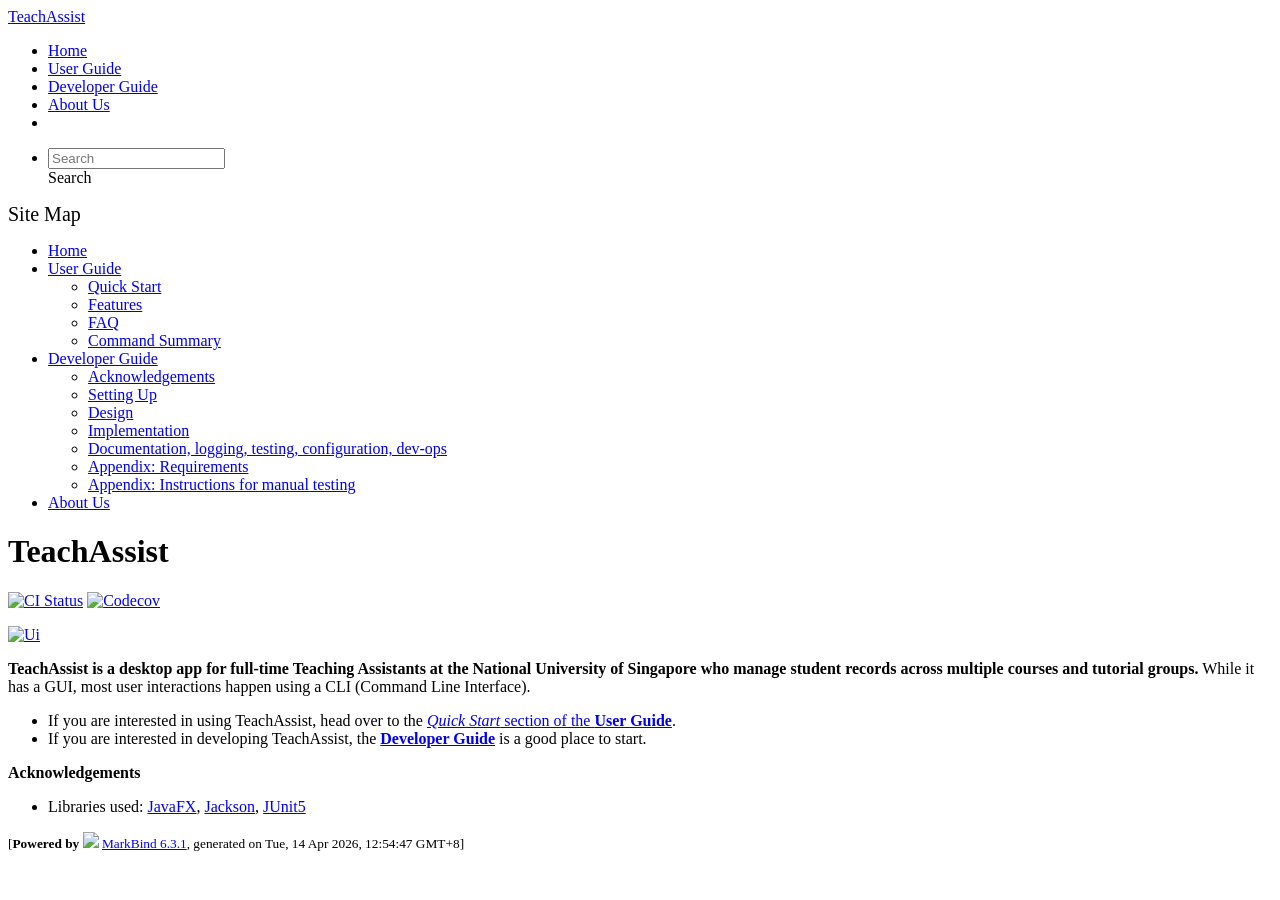
==== index.html @ 1b22625b "deploy: 0a55dcf770dcaba1b5fb2bb10c2a78fdb44595c3" ====
<!DOCTYPE html>
<html>
<head>
    <meta charset="utf-8">
    <meta http-equiv="X-UA-Compatible" content="IE=edge">
    <meta name="generator" content="MarkBind 6.3.1">
    <meta name="viewport" content="width=device-width, initial-scale=1"><title>TeachAssist</title> <link rel="stylesheet" href="/tp/markbind/css/bootstrap.min.css"> <link rel="stylesheet" href="/tp/markbind/fontawesome/css/all.min.css"> <link rel="stylesheet" href="/tp/markbind/glyphicons/css/bootstrap-glyphicons.min.css"><link rel="stylesheet" href="/tp/markbind/css/codeblock-light.min.css"><link rel="stylesheet" href="/tp/markbind/css/markbind.min.css"><link rel="stylesheet" href="/tp/plugins/markbind-plugin-anchors/markbind-plugin-anchors.css"><link rel="stylesheet" href="/tp/plugins/markbind-plugin-tree/markbind-plugin-tree.css">
    
  <link rel="stylesheet" href="/tp/stylesheets/main.css">
<link rel="icon" href="/tp/images/SeEduLogo.png"></head>
<script>
  const baseUrl = '/tp'
</script>
<body  data-code-theme="light">
<div id="app"><!--[--><header sticky><div data-v-26aac3dc><nav class="navbar navbar-expand-md d-print-none navbar-dark bg-dark" data-v-26aac3dc><div class="container-fluid" data-v-26aac3dc><div class="navbar-left" data-v-26aac3dc><!--[--><a href="/tp/index.html" title="Home" class="navbar-brand">TeachAssist</a><!--]--></div><div class="navbar-default" data-v-26aac3dc><ul class="navbar-nav me-auto mt-2 mt-lg-0" data-v-26aac3dc><!--[--> <li><a href="/tp/index.html" class="nav-link">Home</a></li> <li><a href="/tp/UserGuide.html" class="nav-link">User Guide</a></li> <li><a href="/tp/DeveloperGuide.html" class="nav-link">Developer Guide</a></li> <li><a href="/tp/AboutUs.html" class="nav-link">About Us</a></li> <li><a href="https://github.com/AY2526S2-CS2103T-F10-3/tp" target="_blank" class="nav-link"><span><span aria-hidden="true" class="fab fa-github"></span></span></a></li> <!--]--></ul></div><ul class="navbar-nav navbar-right" data-v-26aac3dc><!--[--><li><form class="navbar-form"><div style="position:relative;" class="dropdown" data-v-00e26d0a><!--[--><input value="" data-bs-toggle="dropdown" type="text" class="form-control" placeholder="Search" autocomplete="off" data-v-00e26d0a><div class="form-control placeholder-div-hidden" data-v-00e26d0a>Search</div><!--]--><ul class="dropdown-menu search-dropdown-menu dropdown-menu-hidden dropdown-menu-end" data-v-00e26d0a><!--[--><!--]--></ul></div></form></li><!--]--></ul></div></nav><div style="display:none;" class="lower-navbar-container" data-v-26aac3dc><!--[--><!----><!----><!--]--></div></div></header> <div id="flex-body"><nav id="site-nav" data-v-6b1b63d2><!--[--><div class="site-nav-top"><div class="fw-bold mb-2" style="font-size:1.25rem;">Site Map</div></div> <div class="nav-component slim-scroll"><div class="site-nav-root"><!--[--><ul class="site-nav-list site-nav-list-root" data-v-6b1b63d2><!--[--><li><div class="site-nav-default-list-item site-nav-list-item-0" onclick="handleSiteNavClick(this)"><a href="/tp/index.html">Home</a></div></li> <li><div class="site-nav-default-list-item site-nav-list-item-0" onclick="handleSiteNavClick(this)"><a href="/tp/UserGuide.html">User Guide</a> <div class="site-nav-dropdown-btn-container"><i class="site-nav-dropdown-btn-icon site-nav-rotate-icon" onclick="handleSiteNavClick(this.parentNode.parentNode, false); event.stopPropagation();"><span class="glyphicon glyphicon-menu-down" aria-hidden="true"></span></i></div></div><ul class="site-nav-dropdown-container site-nav-dropdown-container-open site-nav-list"><li><div class="site-nav-default-list-item site-nav-list-item-1" onclick="handleSiteNavClick(this)"><a href="/tp/UserGuide.html#quick-start">Quick Start</a></div></li> <li><div class="site-nav-default-list-item site-nav-list-item-1" onclick="handleSiteNavClick(this)"><a href="/tp/UserGuide.html#features">Features</a></div></li> <li><div class="site-nav-default-list-item site-nav-list-item-1" onclick="handleSiteNavClick(this)"><a href="/tp/UserGuide.html#faq">FAQ</a></div></li> <li><div class="site-nav-default-list-item site-nav-list-item-1" onclick="handleSiteNavClick(this)"><a href="/tp/UserGuide.html#faq">Command Summary</a></div></li></ul></li> <li><div class="site-nav-default-list-item site-nav-list-item-0" onclick="handleSiteNavClick(this)"><a href="/tp/DeveloperGuide.html">Developer Guide</a> <div class="site-nav-dropdown-btn-container"><i class="site-nav-dropdown-btn-icon site-nav-rotate-icon" onclick="handleSiteNavClick(this.parentNode.parentNode, false); event.stopPropagation();"><span class="glyphicon glyphicon-menu-down" aria-hidden="true"></span></i></div></div><ul class="site-nav-dropdown-container site-nav-dropdown-container-open site-nav-list"><li><div class="site-nav-default-list-item site-nav-list-item-1" onclick="handleSiteNavClick(this)"><a href="/tp/DeveloperGuide.html#acknowledgements">Acknowledgements</a></div></li> <li><div class="site-nav-default-list-item site-nav-list-item-1" onclick="handleSiteNavClick(this)"><a href="/tp/DeveloperGuide.html#setting-up-getting-started">Setting Up</a></div></li> <li><div class="site-nav-default-list-item site-nav-list-item-1" onclick="handleSiteNavClick(this)"><a href="/tp/DeveloperGuide.html#design">Design</a></div></li> <li><div class="site-nav-default-list-item site-nav-list-item-1" onclick="handleSiteNavClick(this)"><a href="/tp/DeveloperGuide.html#implementation">Implementation</a></div></li> <li><div class="site-nav-default-list-item site-nav-list-item-1" onclick="handleSiteNavClick(this)"><a href="/tp/DeveloperGuide.html#documentation-logging-testing-configuration-dev-ops">Documentation, logging, testing, configuration, dev-ops</a></div></li> <li><div class="site-nav-default-list-item site-nav-list-item-1" onclick="handleSiteNavClick(this)"><a href="/tp/DeveloperGuide.html#appendix-requirements">Appendix: Requirements</a></div></li> <li><div class="site-nav-default-list-item site-nav-list-item-1" onclick="handleSiteNavClick(this)"><a href="/tp/DeveloperGuide.html#appendix-instructions-for-manual-testing">Appendix: Instructions for manual testing</a></div></li></ul></li> <li><div class="site-nav-default-list-item site-nav-list-item-0" onclick="handleSiteNavClick(this)"><a href="/tp/AboutUs.html">About Us</a></div></li><!--]--><!--v-if--></ul><!--]--></div></div><!--]--><!--v-if--></nav> <div id="content-wrapper"><h1 id="teachassist">TeachAssist<a class="fa fa-anchor" href="#teachassist" onclick="event.stopPropagation()"></a></h1> <p><a href="https://github.com/AY2526S2-CS2103T-F10-3/tp/actions"><img src="https://github.com/AY2526S2-CS2103T-F10-3/tp/actions/workflows/gradle.yml/badge.svg" alt="CI Status" class="img-fluid"></a> <a href="https://codecov.io/gh/AY2526S2-CS2103T-F10-3/tp"><img src="https://codecov.io/gh/AY2526S2-CS2103T-F10-3/tp/graph/badge.svg?token=FXRR3PUODM" alt="Codecov" class="img-fluid"></a></p> <p><a href="/tp/images/Ui.png" target="_self"><img src="/tp/images/Ui.png" alt="Ui" class="img-fluid"></a></p> <p><strong>TeachAssist is a desktop app for full-time Teaching Assistants at the National University of Singapore who manage student records across multiple courses and tutorial groups.</strong> While it has a GUI, most user interactions happen using a CLI (Command Line Interface).</p> <ul><li>If you are interested in using TeachAssist, head over to the <a href="/tp/UserGuide.html#quick-start"><em>Quick Start</em> section of the <strong>User Guide</strong></a>.</li> <li>If you are interested in developing TeachAssist, the <a href="/tp/DeveloperGuide.html"><strong>Developer Guide</strong></a> is a good place to start.</li></ul> <p><strong>Acknowledgements</strong></p> <ul><li>Libraries used: <a href="https://openjfx.io/">JavaFX</a>, <a href="https://github.com/FasterXML/jackson">Jackson</a>, <a href="https://github.com/junit-team/junit5">JUnit5</a></li></ul></div> <nav id="page-nav" data-v-6b1b63d2><!--[--><div class="nav-component slim-scroll"></div><!--]--><!--v-if--></nav> <div class="scroll-top-button fa-lg d-print-none" style="display:none;bottom:2%;right:2%;position:fixed;" aria-hidden="true"><!--[--><i class="fas fa-arrow-circle-up"></i><!--]--></div></div> <footer><div class="text-center"><small>[<span><strong>Powered by</strong></span> <img src="https://markbind.org/favicon.ico" width="30"> <a href="https://markbind.org/">MarkBind 6.3.1</a>, generated on Tue, 14 Apr 2026, 12:54:47 GMT+8]</small></div></footer><!--]--></div>
</body><script src="/tp/markbind/js/bootstrap-utility.min.js"></script>
<script src="/tp/markbind/js/polyfill.min.js"></script>
<script src="/tp/markbind/js/vue.global.prod.min.js"></script>
<script src="/tp/markbind/js/markbind.min.js"></script>
<script src="index.page-vue-render.js"></script>
<script>
  MarkBind.setupWithSearch()
</script>
</html>
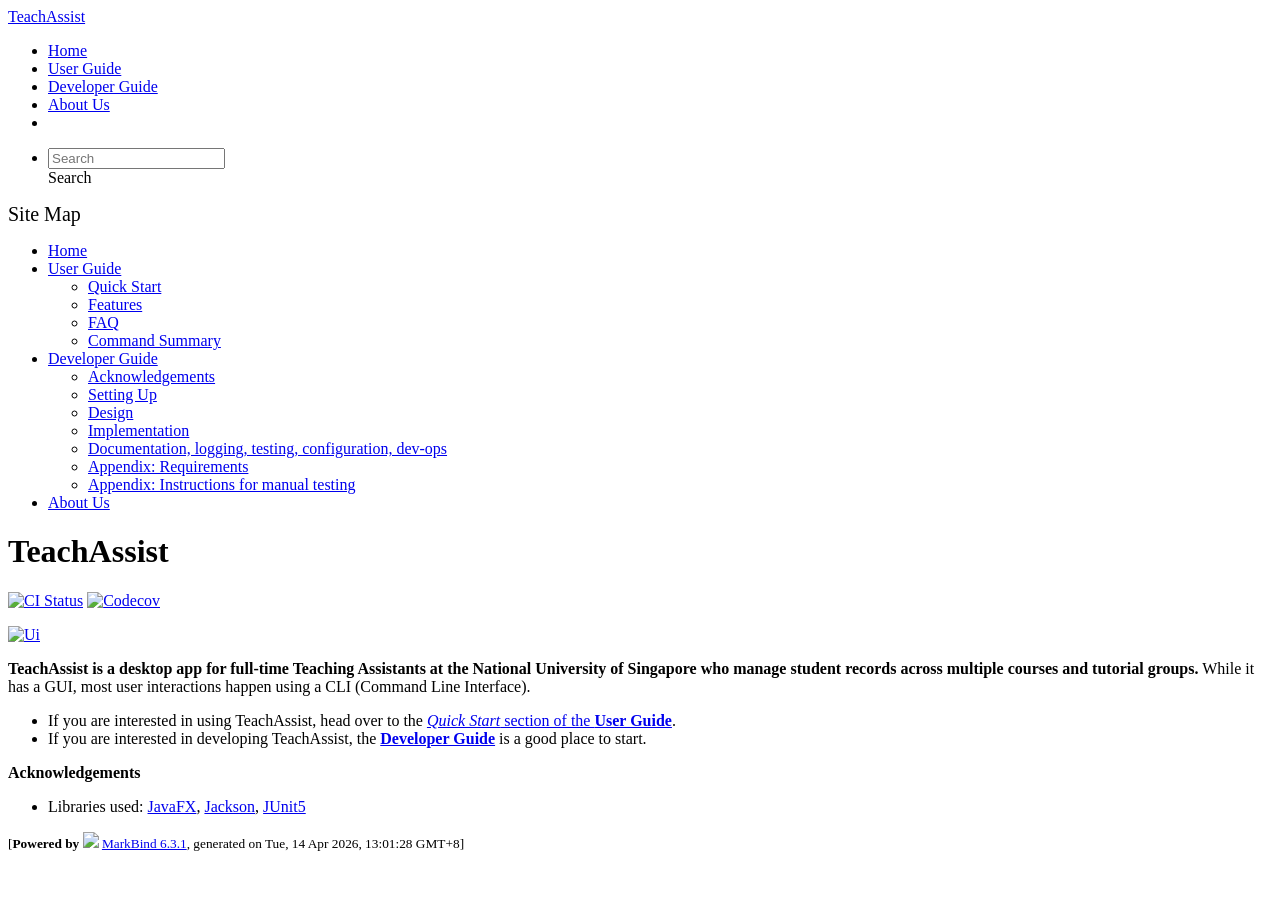
==== commit 00fea6b6: "deploy: 7d34c7762f9b8bd39774cd804eb999ca5f4ef5df" ====
--- a/index.html
+++ b/index.html
@@ -12,7 +12,7 @@
   const baseUrl = '/tp'
 </script>
 <body  data-code-theme="light">
-<div id="app"><!--[--><header sticky><div data-v-26aac3dc><nav class="navbar navbar-expand-md d-print-none navbar-dark bg-dark" data-v-26aac3dc><div class="container-fluid" data-v-26aac3dc><div class="navbar-left" data-v-26aac3dc><!--[--><a href="/tp/index.html" title="Home" class="navbar-brand">TeachAssist</a><!--]--></div><div class="navbar-default" data-v-26aac3dc><ul class="navbar-nav me-auto mt-2 mt-lg-0" data-v-26aac3dc><!--[--> <li><a href="/tp/index.html" class="nav-link">Home</a></li> <li><a href="/tp/UserGuide.html" class="nav-link">User Guide</a></li> <li><a href="/tp/DeveloperGuide.html" class="nav-link">Developer Guide</a></li> <li><a href="/tp/AboutUs.html" class="nav-link">About Us</a></li> <li><a href="https://github.com/AY2526S2-CS2103T-F10-3/tp" target="_blank" class="nav-link"><span><span aria-hidden="true" class="fab fa-github"></span></span></a></li> <!--]--></ul></div><ul class="navbar-nav navbar-right" data-v-26aac3dc><!--[--><li><form class="navbar-form"><div style="position:relative;" class="dropdown" data-v-00e26d0a><!--[--><input value="" data-bs-toggle="dropdown" type="text" class="form-control" placeholder="Search" autocomplete="off" data-v-00e26d0a><div class="form-control placeholder-div-hidden" data-v-00e26d0a>Search</div><!--]--><ul class="dropdown-menu search-dropdown-menu dropdown-menu-hidden dropdown-menu-end" data-v-00e26d0a><!--[--><!--]--></ul></div></form></li><!--]--></ul></div></nav><div style="display:none;" class="lower-navbar-container" data-v-26aac3dc><!--[--><!----><!----><!--]--></div></div></header> <div id="flex-body"><nav id="site-nav" data-v-6b1b63d2><!--[--><div class="site-nav-top"><div class="fw-bold mb-2" style="font-size:1.25rem;">Site Map</div></div> <div class="nav-component slim-scroll"><div class="site-nav-root"><!--[--><ul class="site-nav-list site-nav-list-root" data-v-6b1b63d2><!--[--><li><div class="site-nav-default-list-item site-nav-list-item-0" onclick="handleSiteNavClick(this)"><a href="/tp/index.html">Home</a></div></li> <li><div class="site-nav-default-list-item site-nav-list-item-0" onclick="handleSiteNavClick(this)"><a href="/tp/UserGuide.html">User Guide</a> <div class="site-nav-dropdown-btn-container"><i class="site-nav-dropdown-btn-icon site-nav-rotate-icon" onclick="handleSiteNavClick(this.parentNode.parentNode, false); event.stopPropagation();"><span class="glyphicon glyphicon-menu-down" aria-hidden="true"></span></i></div></div><ul class="site-nav-dropdown-container site-nav-dropdown-container-open site-nav-list"><li><div class="site-nav-default-list-item site-nav-list-item-1" onclick="handleSiteNavClick(this)"><a href="/tp/UserGuide.html#quick-start">Quick Start</a></div></li> <li><div class="site-nav-default-list-item site-nav-list-item-1" onclick="handleSiteNavClick(this)"><a href="/tp/UserGuide.html#features">Features</a></div></li> <li><div class="site-nav-default-list-item site-nav-list-item-1" onclick="handleSiteNavClick(this)"><a href="/tp/UserGuide.html#faq">FAQ</a></div></li> <li><div class="site-nav-default-list-item site-nav-list-item-1" onclick="handleSiteNavClick(this)"><a href="/tp/UserGuide.html#faq">Command Summary</a></div></li></ul></li> <li><div class="site-nav-default-list-item site-nav-list-item-0" onclick="handleSiteNavClick(this)"><a href="/tp/DeveloperGuide.html">Developer Guide</a> <div class="site-nav-dropdown-btn-container"><i class="site-nav-dropdown-btn-icon site-nav-rotate-icon" onclick="handleSiteNavClick(this.parentNode.parentNode, false); event.stopPropagation();"><span class="glyphicon glyphicon-menu-down" aria-hidden="true"></span></i></div></div><ul class="site-nav-dropdown-container site-nav-dropdown-container-open site-nav-list"><li><div class="site-nav-default-list-item site-nav-list-item-1" onclick="handleSiteNavClick(this)"><a href="/tp/DeveloperGuide.html#acknowledgements">Acknowledgements</a></div></li> <li><div class="site-nav-default-list-item site-nav-list-item-1" onclick="handleSiteNavClick(this)"><a href="/tp/DeveloperGuide.html#setting-up-getting-started">Setting Up</a></div></li> <li><div class="site-nav-default-list-item site-nav-list-item-1" onclick="handleSiteNavClick(this)"><a href="/tp/DeveloperGuide.html#design">Design</a></div></li> <li><div class="site-nav-default-list-item site-nav-list-item-1" onclick="handleSiteNavClick(this)"><a href="/tp/DeveloperGuide.html#implementation">Implementation</a></div></li> <li><div class="site-nav-default-list-item site-nav-list-item-1" onclick="handleSiteNavClick(this)"><a href="/tp/DeveloperGuide.html#documentation-logging-testing-configuration-dev-ops">Documentation, logging, testing, configuration, dev-ops</a></div></li> <li><div class="site-nav-default-list-item site-nav-list-item-1" onclick="handleSiteNavClick(this)"><a href="/tp/DeveloperGuide.html#appendix-requirements">Appendix: Requirements</a></div></li> <li><div class="site-nav-default-list-item site-nav-list-item-1" onclick="handleSiteNavClick(this)"><a href="/tp/DeveloperGuide.html#appendix-instructions-for-manual-testing">Appendix: Instructions for manual testing</a></div></li></ul></li> <li><div class="site-nav-default-list-item site-nav-list-item-0" onclick="handleSiteNavClick(this)"><a href="/tp/AboutUs.html">About Us</a></div></li><!--]--><!--v-if--></ul><!--]--></div></div><!--]--><!--v-if--></nav> <div id="content-wrapper"><h1 id="teachassist">TeachAssist<a class="fa fa-anchor" href="#teachassist" onclick="event.stopPropagation()"></a></h1> <p><a href="https://github.com/AY2526S2-CS2103T-F10-3/tp/actions"><img src="https://github.com/AY2526S2-CS2103T-F10-3/tp/actions/workflows/gradle.yml/badge.svg" alt="CI Status" class="img-fluid"></a> <a href="https://codecov.io/gh/AY2526S2-CS2103T-F10-3/tp"><img src="https://codecov.io/gh/AY2526S2-CS2103T-F10-3/tp/graph/badge.svg?token=FXRR3PUODM" alt="Codecov" class="img-fluid"></a></p> <p><a href="/tp/images/Ui.png" target="_self"><img src="/tp/images/Ui.png" alt="Ui" class="img-fluid"></a></p> <p><strong>TeachAssist is a desktop app for full-time Teaching Assistants at the National University of Singapore who manage student records across multiple courses and tutorial groups.</strong> While it has a GUI, most user interactions happen using a CLI (Command Line Interface).</p> <ul><li>If you are interested in using TeachAssist, head over to the <a href="/tp/UserGuide.html#quick-start"><em>Quick Start</em> section of the <strong>User Guide</strong></a>.</li> <li>If you are interested in developing TeachAssist, the <a href="/tp/DeveloperGuide.html"><strong>Developer Guide</strong></a> is a good place to start.</li></ul> <p><strong>Acknowledgements</strong></p> <ul><li>Libraries used: <a href="https://openjfx.io/">JavaFX</a>, <a href="https://github.com/FasterXML/jackson">Jackson</a>, <a href="https://github.com/junit-team/junit5">JUnit5</a></li></ul></div> <nav id="page-nav" data-v-6b1b63d2><!--[--><div class="nav-component slim-scroll"></div><!--]--><!--v-if--></nav> <div class="scroll-top-button fa-lg d-print-none" style="display:none;bottom:2%;right:2%;position:fixed;" aria-hidden="true"><!--[--><i class="fas fa-arrow-circle-up"></i><!--]--></div></div> <footer><div class="text-center"><small>[<span><strong>Powered by</strong></span> <img src="https://markbind.org/favicon.ico" width="30"> <a href="https://markbind.org/">MarkBind 6.3.1</a>, generated on Tue, 14 Apr 2026, 12:54:47 GMT+8]</small></div></footer><!--]--></div>
+<div id="app"><!--[--><header sticky><div data-v-26aac3dc><nav class="navbar navbar-expand-md d-print-none navbar-dark bg-dark" data-v-26aac3dc><div class="container-fluid" data-v-26aac3dc><div class="navbar-left" data-v-26aac3dc><!--[--><a href="/tp/index.html" title="Home" class="navbar-brand">TeachAssist</a><!--]--></div><div class="navbar-default" data-v-26aac3dc><ul class="navbar-nav me-auto mt-2 mt-lg-0" data-v-26aac3dc><!--[--> <li><a href="/tp/index.html" class="nav-link">Home</a></li> <li><a href="/tp/UserGuide.html" class="nav-link">User Guide</a></li> <li><a href="/tp/DeveloperGuide.html" class="nav-link">Developer Guide</a></li> <li><a href="/tp/AboutUs.html" class="nav-link">About Us</a></li> <li><a href="https://github.com/AY2526S2-CS2103T-F10-3/tp" target="_blank" class="nav-link"><span><span aria-hidden="true" class="fab fa-github"></span></span></a></li> <!--]--></ul></div><ul class="navbar-nav navbar-right" data-v-26aac3dc><!--[--><li><form class="navbar-form"><div style="position:relative;" class="dropdown" data-v-00e26d0a><!--[--><input value="" data-bs-toggle="dropdown" type="text" class="form-control" placeholder="Search" autocomplete="off" data-v-00e26d0a><div class="form-control placeholder-div-hidden" data-v-00e26d0a>Search</div><!--]--><ul class="dropdown-menu search-dropdown-menu dropdown-menu-hidden dropdown-menu-end" data-v-00e26d0a><!--[--><!--]--></ul></div></form></li><!--]--></ul></div></nav><div style="display:none;" class="lower-navbar-container" data-v-26aac3dc><!--[--><!----><!----><!--]--></div></div></header> <div id="flex-body"><nav id="site-nav" data-v-6b1b63d2><!--[--><div class="site-nav-top"><div class="fw-bold mb-2" style="font-size:1.25rem;">Site Map</div></div> <div class="nav-component slim-scroll"><div class="site-nav-root"><!--[--><ul class="site-nav-list site-nav-list-root" data-v-6b1b63d2><!--[--><li><div class="site-nav-default-list-item site-nav-list-item-0" onclick="handleSiteNavClick(this)"><a href="/tp/index.html">Home</a></div></li> <li><div class="site-nav-default-list-item site-nav-list-item-0" onclick="handleSiteNavClick(this)"><a href="/tp/UserGuide.html">User Guide</a> <div class="site-nav-dropdown-btn-container"><i class="site-nav-dropdown-btn-icon site-nav-rotate-icon" onclick="handleSiteNavClick(this.parentNode.parentNode, false); event.stopPropagation();"><span class="glyphicon glyphicon-menu-down" aria-hidden="true"></span></i></div></div><ul class="site-nav-dropdown-container site-nav-dropdown-container-open site-nav-list"><li><div class="site-nav-default-list-item site-nav-list-item-1" onclick="handleSiteNavClick(this)"><a href="/tp/UserGuide.html#quick-start">Quick Start</a></div></li> <li><div class="site-nav-default-list-item site-nav-list-item-1" onclick="handleSiteNavClick(this)"><a href="/tp/UserGuide.html#features">Features</a></div></li> <li><div class="site-nav-default-list-item site-nav-list-item-1" onclick="handleSiteNavClick(this)"><a href="/tp/UserGuide.html#faq">FAQ</a></div></li> <li><div class="site-nav-default-list-item site-nav-list-item-1" onclick="handleSiteNavClick(this)"><a href="/tp/UserGuide.html#faq">Command Summary</a></div></li></ul></li> <li><div class="site-nav-default-list-item site-nav-list-item-0" onclick="handleSiteNavClick(this)"><a href="/tp/DeveloperGuide.html">Developer Guide</a> <div class="site-nav-dropdown-btn-container"><i class="site-nav-dropdown-btn-icon site-nav-rotate-icon" onclick="handleSiteNavClick(this.parentNode.parentNode, false); event.stopPropagation();"><span class="glyphicon glyphicon-menu-down" aria-hidden="true"></span></i></div></div><ul class="site-nav-dropdown-container site-nav-dropdown-container-open site-nav-list"><li><div class="site-nav-default-list-item site-nav-list-item-1" onclick="handleSiteNavClick(this)"><a href="/tp/DeveloperGuide.html#acknowledgements">Acknowledgements</a></div></li> <li><div class="site-nav-default-list-item site-nav-list-item-1" onclick="handleSiteNavClick(this)"><a href="/tp/DeveloperGuide.html#setting-up-getting-started">Setting Up</a></div></li> <li><div class="site-nav-default-list-item site-nav-list-item-1" onclick="handleSiteNavClick(this)"><a href="/tp/DeveloperGuide.html#design">Design</a></div></li> <li><div class="site-nav-default-list-item site-nav-list-item-1" onclick="handleSiteNavClick(this)"><a href="/tp/DeveloperGuide.html#implementation">Implementation</a></div></li> <li><div class="site-nav-default-list-item site-nav-list-item-1" onclick="handleSiteNavClick(this)"><a href="/tp/DeveloperGuide.html#documentation-logging-testing-configuration-dev-ops">Documentation, logging, testing, configuration, dev-ops</a></div></li> <li><div class="site-nav-default-list-item site-nav-list-item-1" onclick="handleSiteNavClick(this)"><a href="/tp/DeveloperGuide.html#appendix-requirements">Appendix: Requirements</a></div></li> <li><div class="site-nav-default-list-item site-nav-list-item-1" onclick="handleSiteNavClick(this)"><a href="/tp/DeveloperGuide.html#appendix-instructions-for-manual-testing">Appendix: Instructions for manual testing</a></div></li></ul></li> <li><div class="site-nav-default-list-item site-nav-list-item-0" onclick="handleSiteNavClick(this)"><a href="/tp/AboutUs.html">About Us</a></div></li><!--]--><!--v-if--></ul><!--]--></div></div><!--]--><!--v-if--></nav> <div id="content-wrapper"><h1 id="teachassist">TeachAssist<a class="fa fa-anchor" href="#teachassist" onclick="event.stopPropagation()"></a></h1> <p><a href="https://github.com/AY2526S2-CS2103T-F10-3/tp/actions"><img src="https://github.com/AY2526S2-CS2103T-F10-3/tp/actions/workflows/gradle.yml/badge.svg" alt="CI Status" class="img-fluid"></a> <a href="https://codecov.io/gh/AY2526S2-CS2103T-F10-3/tp"><img src="https://codecov.io/gh/AY2526S2-CS2103T-F10-3/tp/graph/badge.svg?token=FXRR3PUODM" alt="Codecov" class="img-fluid"></a></p> <p><a href="/tp/images/Ui.png" target="_self"><img src="/tp/images/Ui.png" alt="Ui" class="img-fluid"></a></p> <p><strong>TeachAssist is a desktop app for full-time Teaching Assistants at the National University of Singapore who manage student records across multiple courses and tutorial groups.</strong> While it has a GUI, most user interactions happen using a CLI (Command Line Interface).</p> <ul><li>If you are interested in using TeachAssist, head over to the <a href="/tp/UserGuide.html#quick-start"><em>Quick Start</em> section of the <strong>User Guide</strong></a>.</li> <li>If you are interested in developing TeachAssist, the <a href="/tp/DeveloperGuide.html"><strong>Developer Guide</strong></a> is a good place to start.</li></ul> <p><strong>Acknowledgements</strong></p> <ul><li>Libraries used: <a href="https://openjfx.io/">JavaFX</a>, <a href="https://github.com/FasterXML/jackson">Jackson</a>, <a href="https://github.com/junit-team/junit5">JUnit5</a></li></ul></div> <nav id="page-nav" data-v-6b1b63d2><!--[--><div class="nav-component slim-scroll"></div><!--]--><!--v-if--></nav> <div class="scroll-top-button fa-lg d-print-none" style="display:none;bottom:2%;right:2%;position:fixed;" aria-hidden="true"><!--[--><i class="fas fa-arrow-circle-up"></i><!--]--></div></div> <footer><div class="text-center"><small>[<span><strong>Powered by</strong></span> <img src="https://markbind.org/favicon.ico" width="30"> <a href="https://markbind.org/">MarkBind 6.3.1</a>, generated on Tue, 14 Apr 2026, 13:01:28 GMT+8]</small></div></footer><!--]--></div>
 </body><script src="/tp/markbind/js/bootstrap-utility.min.js"></script>
 <script src="/tp/markbind/js/polyfill.min.js"></script>
 <script src="/tp/markbind/js/vue.global.prod.min.js"></script>
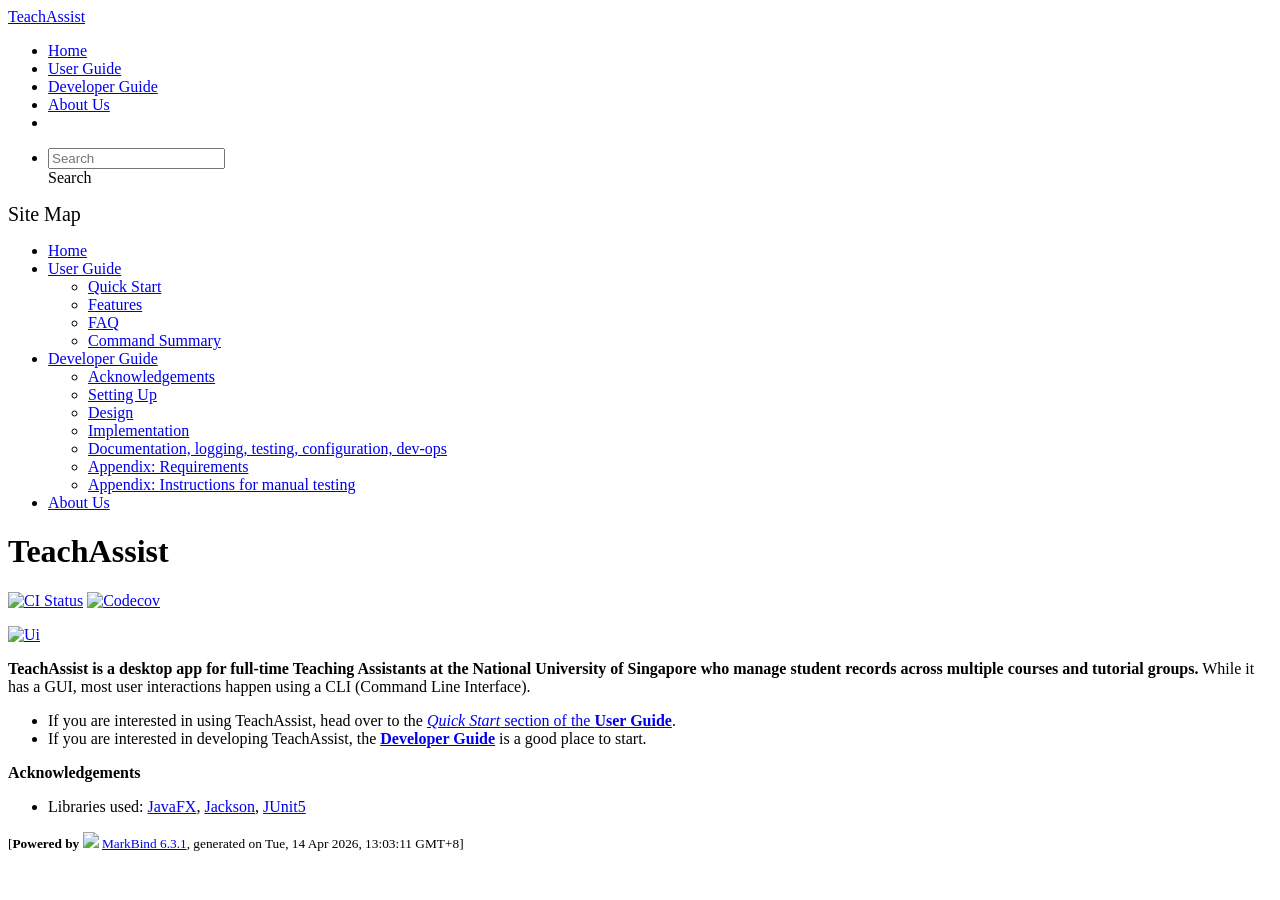
==== commit 06b9d3dd: "deploy: 8efba89811b9cb1f51c0b2c03e0fe47643a547f7" ====
--- a/index.html
+++ b/index.html
@@ -12,7 +12,7 @@
   const baseUrl = '/tp'
 </script>
 <body  data-code-theme="light">
-<div id="app"><!--[--><header sticky><div data-v-26aac3dc><nav class="navbar navbar-expand-md d-print-none navbar-dark bg-dark" data-v-26aac3dc><div class="container-fluid" data-v-26aac3dc><div class="navbar-left" data-v-26aac3dc><!--[--><a href="/tp/index.html" title="Home" class="navbar-brand">TeachAssist</a><!--]--></div><div class="navbar-default" data-v-26aac3dc><ul class="navbar-nav me-auto mt-2 mt-lg-0" data-v-26aac3dc><!--[--> <li><a href="/tp/index.html" class="nav-link">Home</a></li> <li><a href="/tp/UserGuide.html" class="nav-link">User Guide</a></li> <li><a href="/tp/DeveloperGuide.html" class="nav-link">Developer Guide</a></li> <li><a href="/tp/AboutUs.html" class="nav-link">About Us</a></li> <li><a href="https://github.com/AY2526S2-CS2103T-F10-3/tp" target="_blank" class="nav-link"><span><span aria-hidden="true" class="fab fa-github"></span></span></a></li> <!--]--></ul></div><ul class="navbar-nav navbar-right" data-v-26aac3dc><!--[--><li><form class="navbar-form"><div style="position:relative;" class="dropdown" data-v-00e26d0a><!--[--><input value="" data-bs-toggle="dropdown" type="text" class="form-control" placeholder="Search" autocomplete="off" data-v-00e26d0a><div class="form-control placeholder-div-hidden" data-v-00e26d0a>Search</div><!--]--><ul class="dropdown-menu search-dropdown-menu dropdown-menu-hidden dropdown-menu-end" data-v-00e26d0a><!--[--><!--]--></ul></div></form></li><!--]--></ul></div></nav><div style="display:none;" class="lower-navbar-container" data-v-26aac3dc><!--[--><!----><!----><!--]--></div></div></header> <div id="flex-body"><nav id="site-nav" data-v-6b1b63d2><!--[--><div class="site-nav-top"><div class="fw-bold mb-2" style="font-size:1.25rem;">Site Map</div></div> <div class="nav-component slim-scroll"><div class="site-nav-root"><!--[--><ul class="site-nav-list site-nav-list-root" data-v-6b1b63d2><!--[--><li><div class="site-nav-default-list-item site-nav-list-item-0" onclick="handleSiteNavClick(this)"><a href="/tp/index.html">Home</a></div></li> <li><div class="site-nav-default-list-item site-nav-list-item-0" onclick="handleSiteNavClick(this)"><a href="/tp/UserGuide.html">User Guide</a> <div class="site-nav-dropdown-btn-container"><i class="site-nav-dropdown-btn-icon site-nav-rotate-icon" onclick="handleSiteNavClick(this.parentNode.parentNode, false); event.stopPropagation();"><span class="glyphicon glyphicon-menu-down" aria-hidden="true"></span></i></div></div><ul class="site-nav-dropdown-container site-nav-dropdown-container-open site-nav-list"><li><div class="site-nav-default-list-item site-nav-list-item-1" onclick="handleSiteNavClick(this)"><a href="/tp/UserGuide.html#quick-start">Quick Start</a></div></li> <li><div class="site-nav-default-list-item site-nav-list-item-1" onclick="handleSiteNavClick(this)"><a href="/tp/UserGuide.html#features">Features</a></div></li> <li><div class="site-nav-default-list-item site-nav-list-item-1" onclick="handleSiteNavClick(this)"><a href="/tp/UserGuide.html#faq">FAQ</a></div></li> <li><div class="site-nav-default-list-item site-nav-list-item-1" onclick="handleSiteNavClick(this)"><a href="/tp/UserGuide.html#faq">Command Summary</a></div></li></ul></li> <li><div class="site-nav-default-list-item site-nav-list-item-0" onclick="handleSiteNavClick(this)"><a href="/tp/DeveloperGuide.html">Developer Guide</a> <div class="site-nav-dropdown-btn-container"><i class="site-nav-dropdown-btn-icon site-nav-rotate-icon" onclick="handleSiteNavClick(this.parentNode.parentNode, false); event.stopPropagation();"><span class="glyphicon glyphicon-menu-down" aria-hidden="true"></span></i></div></div><ul class="site-nav-dropdown-container site-nav-dropdown-container-open site-nav-list"><li><div class="site-nav-default-list-item site-nav-list-item-1" onclick="handleSiteNavClick(this)"><a href="/tp/DeveloperGuide.html#acknowledgements">Acknowledgements</a></div></li> <li><div class="site-nav-default-list-item site-nav-list-item-1" onclick="handleSiteNavClick(this)"><a href="/tp/DeveloperGuide.html#setting-up-getting-started">Setting Up</a></div></li> <li><div class="site-nav-default-list-item site-nav-list-item-1" onclick="handleSiteNavClick(this)"><a href="/tp/DeveloperGuide.html#design">Design</a></div></li> <li><div class="site-nav-default-list-item site-nav-list-item-1" onclick="handleSiteNavClick(this)"><a href="/tp/DeveloperGuide.html#implementation">Implementation</a></div></li> <li><div class="site-nav-default-list-item site-nav-list-item-1" onclick="handleSiteNavClick(this)"><a href="/tp/DeveloperGuide.html#documentation-logging-testing-configuration-dev-ops">Documentation, logging, testing, configuration, dev-ops</a></div></li> <li><div class="site-nav-default-list-item site-nav-list-item-1" onclick="handleSiteNavClick(this)"><a href="/tp/DeveloperGuide.html#appendix-requirements">Appendix: Requirements</a></div></li> <li><div class="site-nav-default-list-item site-nav-list-item-1" onclick="handleSiteNavClick(this)"><a href="/tp/DeveloperGuide.html#appendix-instructions-for-manual-testing">Appendix: Instructions for manual testing</a></div></li></ul></li> <li><div class="site-nav-default-list-item site-nav-list-item-0" onclick="handleSiteNavClick(this)"><a href="/tp/AboutUs.html">About Us</a></div></li><!--]--><!--v-if--></ul><!--]--></div></div><!--]--><!--v-if--></nav> <div id="content-wrapper"><h1 id="teachassist">TeachAssist<a class="fa fa-anchor" href="#teachassist" onclick="event.stopPropagation()"></a></h1> <p><a href="https://github.com/AY2526S2-CS2103T-F10-3/tp/actions"><img src="https://github.com/AY2526S2-CS2103T-F10-3/tp/actions/workflows/gradle.yml/badge.svg" alt="CI Status" class="img-fluid"></a> <a href="https://codecov.io/gh/AY2526S2-CS2103T-F10-3/tp"><img src="https://codecov.io/gh/AY2526S2-CS2103T-F10-3/tp/graph/badge.svg?token=FXRR3PUODM" alt="Codecov" class="img-fluid"></a></p> <p><a href="/tp/images/Ui.png" target="_self"><img src="/tp/images/Ui.png" alt="Ui" class="img-fluid"></a></p> <p><strong>TeachAssist is a desktop app for full-time Teaching Assistants at the National University of Singapore who manage student records across multiple courses and tutorial groups.</strong> While it has a GUI, most user interactions happen using a CLI (Command Line Interface).</p> <ul><li>If you are interested in using TeachAssist, head over to the <a href="/tp/UserGuide.html#quick-start"><em>Quick Start</em> section of the <strong>User Guide</strong></a>.</li> <li>If you are interested in developing TeachAssist, the <a href="/tp/DeveloperGuide.html"><strong>Developer Guide</strong></a> is a good place to start.</li></ul> <p><strong>Acknowledgements</strong></p> <ul><li>Libraries used: <a href="https://openjfx.io/">JavaFX</a>, <a href="https://github.com/FasterXML/jackson">Jackson</a>, <a href="https://github.com/junit-team/junit5">JUnit5</a></li></ul></div> <nav id="page-nav" data-v-6b1b63d2><!--[--><div class="nav-component slim-scroll"></div><!--]--><!--v-if--></nav> <div class="scroll-top-button fa-lg d-print-none" style="display:none;bottom:2%;right:2%;position:fixed;" aria-hidden="true"><!--[--><i class="fas fa-arrow-circle-up"></i><!--]--></div></div> <footer><div class="text-center"><small>[<span><strong>Powered by</strong></span> <img src="https://markbind.org/favicon.ico" width="30"> <a href="https://markbind.org/">MarkBind 6.3.1</a>, generated on Tue, 14 Apr 2026, 13:01:28 GMT+8]</small></div></footer><!--]--></div>
+<div id="app"><!--[--><header sticky><div data-v-26aac3dc><nav class="navbar navbar-expand-md d-print-none navbar-dark bg-dark" data-v-26aac3dc><div class="container-fluid" data-v-26aac3dc><div class="navbar-left" data-v-26aac3dc><!--[--><a href="/tp/index.html" title="Home" class="navbar-brand">TeachAssist</a><!--]--></div><div class="navbar-default" data-v-26aac3dc><ul class="navbar-nav me-auto mt-2 mt-lg-0" data-v-26aac3dc><!--[--> <li><a href="/tp/index.html" class="nav-link">Home</a></li> <li><a href="/tp/UserGuide.html" class="nav-link">User Guide</a></li> <li><a href="/tp/DeveloperGuide.html" class="nav-link">Developer Guide</a></li> <li><a href="/tp/AboutUs.html" class="nav-link">About Us</a></li> <li><a href="https://github.com/AY2526S2-CS2103T-F10-3/tp" target="_blank" class="nav-link"><span><span aria-hidden="true" class="fab fa-github"></span></span></a></li> <!--]--></ul></div><ul class="navbar-nav navbar-right" data-v-26aac3dc><!--[--><li><form class="navbar-form"><div style="position:relative;" class="dropdown" data-v-00e26d0a><!--[--><input value="" data-bs-toggle="dropdown" type="text" class="form-control" placeholder="Search" autocomplete="off" data-v-00e26d0a><div class="form-control placeholder-div-hidden" data-v-00e26d0a>Search</div><!--]--><ul class="dropdown-menu search-dropdown-menu dropdown-menu-hidden dropdown-menu-end" data-v-00e26d0a><!--[--><!--]--></ul></div></form></li><!--]--></ul></div></nav><div style="display:none;" class="lower-navbar-container" data-v-26aac3dc><!--[--><!----><!----><!--]--></div></div></header> <div id="flex-body"><nav id="site-nav" data-v-6b1b63d2><!--[--><div class="site-nav-top"><div class="fw-bold mb-2" style="font-size:1.25rem;">Site Map</div></div> <div class="nav-component slim-scroll"><div class="site-nav-root"><!--[--><ul class="site-nav-list site-nav-list-root" data-v-6b1b63d2><!--[--><li><div class="site-nav-default-list-item site-nav-list-item-0" onclick="handleSiteNavClick(this)"><a href="/tp/index.html">Home</a></div></li> <li><div class="site-nav-default-list-item site-nav-list-item-0" onclick="handleSiteNavClick(this)"><a href="/tp/UserGuide.html">User Guide</a> <div class="site-nav-dropdown-btn-container"><i class="site-nav-dropdown-btn-icon site-nav-rotate-icon" onclick="handleSiteNavClick(this.parentNode.parentNode, false); event.stopPropagation();"><span class="glyphicon glyphicon-menu-down" aria-hidden="true"></span></i></div></div><ul class="site-nav-dropdown-container site-nav-dropdown-container-open site-nav-list"><li><div class="site-nav-default-list-item site-nav-list-item-1" onclick="handleSiteNavClick(this)"><a href="/tp/UserGuide.html#quick-start">Quick Start</a></div></li> <li><div class="site-nav-default-list-item site-nav-list-item-1" onclick="handleSiteNavClick(this)"><a href="/tp/UserGuide.html#features">Features</a></div></li> <li><div class="site-nav-default-list-item site-nav-list-item-1" onclick="handleSiteNavClick(this)"><a href="/tp/UserGuide.html#faq">FAQ</a></div></li> <li><div class="site-nav-default-list-item site-nav-list-item-1" onclick="handleSiteNavClick(this)"><a href="/tp/UserGuide.html#faq">Command Summary</a></div></li></ul></li> <li><div class="site-nav-default-list-item site-nav-list-item-0" onclick="handleSiteNavClick(this)"><a href="/tp/DeveloperGuide.html">Developer Guide</a> <div class="site-nav-dropdown-btn-container"><i class="site-nav-dropdown-btn-icon site-nav-rotate-icon" onclick="handleSiteNavClick(this.parentNode.parentNode, false); event.stopPropagation();"><span class="glyphicon glyphicon-menu-down" aria-hidden="true"></span></i></div></div><ul class="site-nav-dropdown-container site-nav-dropdown-container-open site-nav-list"><li><div class="site-nav-default-list-item site-nav-list-item-1" onclick="handleSiteNavClick(this)"><a href="/tp/DeveloperGuide.html#acknowledgements">Acknowledgements</a></div></li> <li><div class="site-nav-default-list-item site-nav-list-item-1" onclick="handleSiteNavClick(this)"><a href="/tp/DeveloperGuide.html#setting-up-getting-started">Setting Up</a></div></li> <li><div class="site-nav-default-list-item site-nav-list-item-1" onclick="handleSiteNavClick(this)"><a href="/tp/DeveloperGuide.html#design">Design</a></div></li> <li><div class="site-nav-default-list-item site-nav-list-item-1" onclick="handleSiteNavClick(this)"><a href="/tp/DeveloperGuide.html#implementation">Implementation</a></div></li> <li><div class="site-nav-default-list-item site-nav-list-item-1" onclick="handleSiteNavClick(this)"><a href="/tp/DeveloperGuide.html#documentation-logging-testing-configuration-dev-ops">Documentation, logging, testing, configuration, dev-ops</a></div></li> <li><div class="site-nav-default-list-item site-nav-list-item-1" onclick="handleSiteNavClick(this)"><a href="/tp/DeveloperGuide.html#appendix-requirements">Appendix: Requirements</a></div></li> <li><div class="site-nav-default-list-item site-nav-list-item-1" onclick="handleSiteNavClick(this)"><a href="/tp/DeveloperGuide.html#appendix-instructions-for-manual-testing">Appendix: Instructions for manual testing</a></div></li></ul></li> <li><div class="site-nav-default-list-item site-nav-list-item-0" onclick="handleSiteNavClick(this)"><a href="/tp/AboutUs.html">About Us</a></div></li><!--]--><!--v-if--></ul><!--]--></div></div><!--]--><!--v-if--></nav> <div id="content-wrapper"><h1 id="teachassist">TeachAssist<a class="fa fa-anchor" href="#teachassist" onclick="event.stopPropagation()"></a></h1> <p><a href="https://github.com/AY2526S2-CS2103T-F10-3/tp/actions"><img src="https://github.com/AY2526S2-CS2103T-F10-3/tp/actions/workflows/gradle.yml/badge.svg" alt="CI Status" class="img-fluid"></a> <a href="https://codecov.io/gh/AY2526S2-CS2103T-F10-3/tp"><img src="https://codecov.io/gh/AY2526S2-CS2103T-F10-3/tp/graph/badge.svg?token=FXRR3PUODM" alt="Codecov" class="img-fluid"></a></p> <p><a href="/tp/images/Ui.png" target="_self"><img src="/tp/images/Ui.png" alt="Ui" class="img-fluid"></a></p> <p><strong>TeachAssist is a desktop app for full-time Teaching Assistants at the National University of Singapore who manage student records across multiple courses and tutorial groups.</strong> While it has a GUI, most user interactions happen using a CLI (Command Line Interface).</p> <ul><li>If you are interested in using TeachAssist, head over to the <a href="/tp/UserGuide.html#quick-start"><em>Quick Start</em> section of the <strong>User Guide</strong></a>.</li> <li>If you are interested in developing TeachAssist, the <a href="/tp/DeveloperGuide.html"><strong>Developer Guide</strong></a> is a good place to start.</li></ul> <p><strong>Acknowledgements</strong></p> <ul><li>Libraries used: <a href="https://openjfx.io/">JavaFX</a>, <a href="https://github.com/FasterXML/jackson">Jackson</a>, <a href="https://github.com/junit-team/junit5">JUnit5</a></li></ul></div> <nav id="page-nav" data-v-6b1b63d2><!--[--><div class="nav-component slim-scroll"></div><!--]--><!--v-if--></nav> <div class="scroll-top-button fa-lg d-print-none" style="display:none;bottom:2%;right:2%;position:fixed;" aria-hidden="true"><!--[--><i class="fas fa-arrow-circle-up"></i><!--]--></div></div> <footer><div class="text-center"><small>[<span><strong>Powered by</strong></span> <img src="https://markbind.org/favicon.ico" width="30"> <a href="https://markbind.org/">MarkBind 6.3.1</a>, generated on Tue, 14 Apr 2026, 13:03:11 GMT+8]</small></div></footer><!--]--></div>
 </body><script src="/tp/markbind/js/bootstrap-utility.min.js"></script>
 <script src="/tp/markbind/js/polyfill.min.js"></script>
 <script src="/tp/markbind/js/vue.global.prod.min.js"></script>
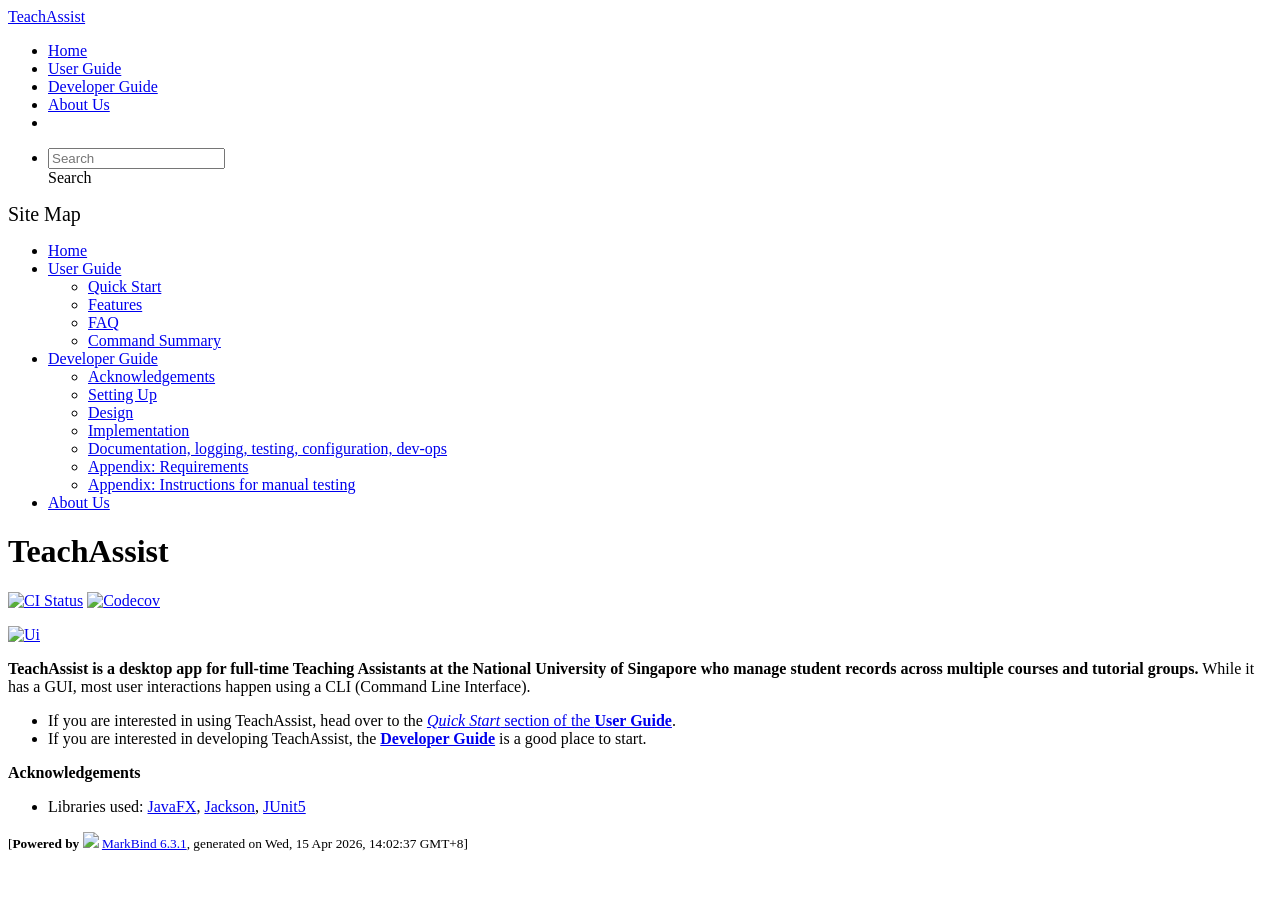
==== commit 5a27b8a7: "deploy: 2a394da2040466f22be985787b0c2c0e0eca7fa8" ====
--- a/index.html
+++ b/index.html
@@ -12,7 +12,7 @@
   const baseUrl = '/tp'
 </script>
 <body  data-code-theme="light">
-<div id="app"><!--[--><header sticky><div data-v-26aac3dc><nav class="navbar navbar-expand-md d-print-none navbar-dark bg-dark" data-v-26aac3dc><div class="container-fluid" data-v-26aac3dc><div class="navbar-left" data-v-26aac3dc><!--[--><a href="/tp/index.html" title="Home" class="navbar-brand">TeachAssist</a><!--]--></div><div class="navbar-default" data-v-26aac3dc><ul class="navbar-nav me-auto mt-2 mt-lg-0" data-v-26aac3dc><!--[--> <li><a href="/tp/index.html" class="nav-link">Home</a></li> <li><a href="/tp/UserGuide.html" class="nav-link">User Guide</a></li> <li><a href="/tp/DeveloperGuide.html" class="nav-link">Developer Guide</a></li> <li><a href="/tp/AboutUs.html" class="nav-link">About Us</a></li> <li><a href="https://github.com/AY2526S2-CS2103T-F10-3/tp" target="_blank" class="nav-link"><span><span aria-hidden="true" class="fab fa-github"></span></span></a></li> <!--]--></ul></div><ul class="navbar-nav navbar-right" data-v-26aac3dc><!--[--><li><form class="navbar-form"><div style="position:relative;" class="dropdown" data-v-00e26d0a><!--[--><input value="" data-bs-toggle="dropdown" type="text" class="form-control" placeholder="Search" autocomplete="off" data-v-00e26d0a><div class="form-control placeholder-div-hidden" data-v-00e26d0a>Search</div><!--]--><ul class="dropdown-menu search-dropdown-menu dropdown-menu-hidden dropdown-menu-end" data-v-00e26d0a><!--[--><!--]--></ul></div></form></li><!--]--></ul></div></nav><div style="display:none;" class="lower-navbar-container" data-v-26aac3dc><!--[--><!----><!----><!--]--></div></div></header> <div id="flex-body"><nav id="site-nav" data-v-6b1b63d2><!--[--><div class="site-nav-top"><div class="fw-bold mb-2" style="font-size:1.25rem;">Site Map</div></div> <div class="nav-component slim-scroll"><div class="site-nav-root"><!--[--><ul class="site-nav-list site-nav-list-root" data-v-6b1b63d2><!--[--><li><div class="site-nav-default-list-item site-nav-list-item-0" onclick="handleSiteNavClick(this)"><a href="/tp/index.html">Home</a></div></li> <li><div class="site-nav-default-list-item site-nav-list-item-0" onclick="handleSiteNavClick(this)"><a href="/tp/UserGuide.html">User Guide</a> <div class="site-nav-dropdown-btn-container"><i class="site-nav-dropdown-btn-icon site-nav-rotate-icon" onclick="handleSiteNavClick(this.parentNode.parentNode, false); event.stopPropagation();"><span class="glyphicon glyphicon-menu-down" aria-hidden="true"></span></i></div></div><ul class="site-nav-dropdown-container site-nav-dropdown-container-open site-nav-list"><li><div class="site-nav-default-list-item site-nav-list-item-1" onclick="handleSiteNavClick(this)"><a href="/tp/UserGuide.html#quick-start">Quick Start</a></div></li> <li><div class="site-nav-default-list-item site-nav-list-item-1" onclick="handleSiteNavClick(this)"><a href="/tp/UserGuide.html#features">Features</a></div></li> <li><div class="site-nav-default-list-item site-nav-list-item-1" onclick="handleSiteNavClick(this)"><a href="/tp/UserGuide.html#faq">FAQ</a></div></li> <li><div class="site-nav-default-list-item site-nav-list-item-1" onclick="handleSiteNavClick(this)"><a href="/tp/UserGuide.html#faq">Command Summary</a></div></li></ul></li> <li><div class="site-nav-default-list-item site-nav-list-item-0" onclick="handleSiteNavClick(this)"><a href="/tp/DeveloperGuide.html">Developer Guide</a> <div class="site-nav-dropdown-btn-container"><i class="site-nav-dropdown-btn-icon site-nav-rotate-icon" onclick="handleSiteNavClick(this.parentNode.parentNode, false); event.stopPropagation();"><span class="glyphicon glyphicon-menu-down" aria-hidden="true"></span></i></div></div><ul class="site-nav-dropdown-container site-nav-dropdown-container-open site-nav-list"><li><div class="site-nav-default-list-item site-nav-list-item-1" onclick="handleSiteNavClick(this)"><a href="/tp/DeveloperGuide.html#acknowledgements">Acknowledgements</a></div></li> <li><div class="site-nav-default-list-item site-nav-list-item-1" onclick="handleSiteNavClick(this)"><a href="/tp/DeveloperGuide.html#setting-up-getting-started">Setting Up</a></div></li> <li><div class="site-nav-default-list-item site-nav-list-item-1" onclick="handleSiteNavClick(this)"><a href="/tp/DeveloperGuide.html#design">Design</a></div></li> <li><div class="site-nav-default-list-item site-nav-list-item-1" onclick="handleSiteNavClick(this)"><a href="/tp/DeveloperGuide.html#implementation">Implementation</a></div></li> <li><div class="site-nav-default-list-item site-nav-list-item-1" onclick="handleSiteNavClick(this)"><a href="/tp/DeveloperGuide.html#documentation-logging-testing-configuration-dev-ops">Documentation, logging, testing, configuration, dev-ops</a></div></li> <li><div class="site-nav-default-list-item site-nav-list-item-1" onclick="handleSiteNavClick(this)"><a href="/tp/DeveloperGuide.html#appendix-requirements">Appendix: Requirements</a></div></li> <li><div class="site-nav-default-list-item site-nav-list-item-1" onclick="handleSiteNavClick(this)"><a href="/tp/DeveloperGuide.html#appendix-instructions-for-manual-testing">Appendix: Instructions for manual testing</a></div></li></ul></li> <li><div class="site-nav-default-list-item site-nav-list-item-0" onclick="handleSiteNavClick(this)"><a href="/tp/AboutUs.html">About Us</a></div></li><!--]--><!--v-if--></ul><!--]--></div></div><!--]--><!--v-if--></nav> <div id="content-wrapper"><h1 id="teachassist">TeachAssist<a class="fa fa-anchor" href="#teachassist" onclick="event.stopPropagation()"></a></h1> <p><a href="https://github.com/AY2526S2-CS2103T-F10-3/tp/actions"><img src="https://github.com/AY2526S2-CS2103T-F10-3/tp/actions/workflows/gradle.yml/badge.svg" alt="CI Status" class="img-fluid"></a> <a href="https://codecov.io/gh/AY2526S2-CS2103T-F10-3/tp"><img src="https://codecov.io/gh/AY2526S2-CS2103T-F10-3/tp/graph/badge.svg?token=FXRR3PUODM" alt="Codecov" class="img-fluid"></a></p> <p><a href="/tp/images/Ui.png" target="_self"><img src="/tp/images/Ui.png" alt="Ui" class="img-fluid"></a></p> <p><strong>TeachAssist is a desktop app for full-time Teaching Assistants at the National University of Singapore who manage student records across multiple courses and tutorial groups.</strong> While it has a GUI, most user interactions happen using a CLI (Command Line Interface).</p> <ul><li>If you are interested in using TeachAssist, head over to the <a href="/tp/UserGuide.html#quick-start"><em>Quick Start</em> section of the <strong>User Guide</strong></a>.</li> <li>If you are interested in developing TeachAssist, the <a href="/tp/DeveloperGuide.html"><strong>Developer Guide</strong></a> is a good place to start.</li></ul> <p><strong>Acknowledgements</strong></p> <ul><li>Libraries used: <a href="https://openjfx.io/">JavaFX</a>, <a href="https://github.com/FasterXML/jackson">Jackson</a>, <a href="https://github.com/junit-team/junit5">JUnit5</a></li></ul></div> <nav id="page-nav" data-v-6b1b63d2><!--[--><div class="nav-component slim-scroll"></div><!--]--><!--v-if--></nav> <div class="scroll-top-button fa-lg d-print-none" style="display:none;bottom:2%;right:2%;position:fixed;" aria-hidden="true"><!--[--><i class="fas fa-arrow-circle-up"></i><!--]--></div></div> <footer><div class="text-center"><small>[<span><strong>Powered by</strong></span> <img src="https://markbind.org/favicon.ico" width="30"> <a href="https://markbind.org/">MarkBind 6.3.1</a>, generated on Tue, 14 Apr 2026, 13:03:11 GMT+8]</small></div></footer><!--]--></div>
+<div id="app"><!--[--><header sticky><div data-v-26aac3dc><nav class="navbar navbar-expand-md d-print-none navbar-dark bg-dark" data-v-26aac3dc><div class="container-fluid" data-v-26aac3dc><div class="navbar-left" data-v-26aac3dc><!--[--><a href="/tp/index.html" title="Home" class="navbar-brand">TeachAssist</a><!--]--></div><div class="navbar-default" data-v-26aac3dc><ul class="navbar-nav me-auto mt-2 mt-lg-0" data-v-26aac3dc><!--[--> <li><a href="/tp/index.html" class="nav-link">Home</a></li> <li><a href="/tp/UserGuide.html" class="nav-link">User Guide</a></li> <li><a href="/tp/DeveloperGuide.html" class="nav-link">Developer Guide</a></li> <li><a href="/tp/AboutUs.html" class="nav-link">About Us</a></li> <li><a href="https://github.com/AY2526S2-CS2103T-F10-3/tp" target="_blank" class="nav-link"><span><span aria-hidden="true" class="fab fa-github"></span></span></a></li> <!--]--></ul></div><ul class="navbar-nav navbar-right" data-v-26aac3dc><!--[--><li><form class="navbar-form"><div style="position:relative;" class="dropdown" data-v-00e26d0a><!--[--><input value="" data-bs-toggle="dropdown" type="text" class="form-control" placeholder="Search" autocomplete="off" data-v-00e26d0a><div class="form-control placeholder-div-hidden" data-v-00e26d0a>Search</div><!--]--><ul class="dropdown-menu search-dropdown-menu dropdown-menu-hidden dropdown-menu-end" data-v-00e26d0a><!--[--><!--]--></ul></div></form></li><!--]--></ul></div></nav><div style="display:none;" class="lower-navbar-container" data-v-26aac3dc><!--[--><!----><!----><!--]--></div></div></header> <div id="flex-body"><nav id="site-nav" data-v-6b1b63d2><!--[--><div class="site-nav-top"><div class="fw-bold mb-2" style="font-size:1.25rem;">Site Map</div></div> <div class="nav-component slim-scroll"><div class="site-nav-root"><!--[--><ul class="site-nav-list site-nav-list-root" data-v-6b1b63d2><!--[--><li><div class="site-nav-default-list-item site-nav-list-item-0" onclick="handleSiteNavClick(this)"><a href="/tp/index.html">Home</a></div></li> <li><div class="site-nav-default-list-item site-nav-list-item-0" onclick="handleSiteNavClick(this)"><a href="/tp/UserGuide.html">User Guide</a> <div class="site-nav-dropdown-btn-container"><i class="site-nav-dropdown-btn-icon site-nav-rotate-icon" onclick="handleSiteNavClick(this.parentNode.parentNode, false); event.stopPropagation();"><span class="glyphicon glyphicon-menu-down" aria-hidden="true"></span></i></div></div><ul class="site-nav-dropdown-container site-nav-dropdown-container-open site-nav-list"><li><div class="site-nav-default-list-item site-nav-list-item-1" onclick="handleSiteNavClick(this)"><a href="/tp/UserGuide.html#quick-start">Quick Start</a></div></li> <li><div class="site-nav-default-list-item site-nav-list-item-1" onclick="handleSiteNavClick(this)"><a href="/tp/UserGuide.html#features">Features</a></div></li> <li><div class="site-nav-default-list-item site-nav-list-item-1" onclick="handleSiteNavClick(this)"><a href="/tp/UserGuide.html#faq">FAQ</a></div></li> <li><div class="site-nav-default-list-item site-nav-list-item-1" onclick="handleSiteNavClick(this)"><a href="/tp/UserGuide.html#faq">Command Summary</a></div></li></ul></li> <li><div class="site-nav-default-list-item site-nav-list-item-0" onclick="handleSiteNavClick(this)"><a href="/tp/DeveloperGuide.html">Developer Guide</a> <div class="site-nav-dropdown-btn-container"><i class="site-nav-dropdown-btn-icon site-nav-rotate-icon" onclick="handleSiteNavClick(this.parentNode.parentNode, false); event.stopPropagation();"><span class="glyphicon glyphicon-menu-down" aria-hidden="true"></span></i></div></div><ul class="site-nav-dropdown-container site-nav-dropdown-container-open site-nav-list"><li><div class="site-nav-default-list-item site-nav-list-item-1" onclick="handleSiteNavClick(this)"><a href="/tp/DeveloperGuide.html#acknowledgements">Acknowledgements</a></div></li> <li><div class="site-nav-default-list-item site-nav-list-item-1" onclick="handleSiteNavClick(this)"><a href="/tp/DeveloperGuide.html#setting-up-getting-started">Setting Up</a></div></li> <li><div class="site-nav-default-list-item site-nav-list-item-1" onclick="handleSiteNavClick(this)"><a href="/tp/DeveloperGuide.html#design">Design</a></div></li> <li><div class="site-nav-default-list-item site-nav-list-item-1" onclick="handleSiteNavClick(this)"><a href="/tp/DeveloperGuide.html#implementation">Implementation</a></div></li> <li><div class="site-nav-default-list-item site-nav-list-item-1" onclick="handleSiteNavClick(this)"><a href="/tp/DeveloperGuide.html#documentation-logging-testing-configuration-dev-ops">Documentation, logging, testing, configuration, dev-ops</a></div></li> <li><div class="site-nav-default-list-item site-nav-list-item-1" onclick="handleSiteNavClick(this)"><a href="/tp/DeveloperGuide.html#appendix-requirements">Appendix: Requirements</a></div></li> <li><div class="site-nav-default-list-item site-nav-list-item-1" onclick="handleSiteNavClick(this)"><a href="/tp/DeveloperGuide.html#appendix-instructions-for-manual-testing">Appendix: Instructions for manual testing</a></div></li></ul></li> <li><div class="site-nav-default-list-item site-nav-list-item-0" onclick="handleSiteNavClick(this)"><a href="/tp/AboutUs.html">About Us</a></div></li><!--]--><!--v-if--></ul><!--]--></div></div><!--]--><!--v-if--></nav> <div id="content-wrapper"><h1 id="teachassist">TeachAssist<a class="fa fa-anchor" href="#teachassist" onclick="event.stopPropagation()"></a></h1> <p><a href="https://github.com/AY2526S2-CS2103T-F10-3/tp/actions"><img src="https://github.com/AY2526S2-CS2103T-F10-3/tp/actions/workflows/gradle.yml/badge.svg" alt="CI Status" class="img-fluid"></a> <a href="https://codecov.io/gh/AY2526S2-CS2103T-F10-3/tp"><img src="https://codecov.io/gh/AY2526S2-CS2103T-F10-3/tp/graph/badge.svg?token=FXRR3PUODM" alt="Codecov" class="img-fluid"></a></p> <p><a href="/tp/images/Ui.png" target="_self"><img src="/tp/images/Ui.png" alt="Ui" class="img-fluid"></a></p> <p><strong>TeachAssist is a desktop app for full-time Teaching Assistants at the National University of Singapore who manage student records across multiple courses and tutorial groups.</strong> While it has a GUI, most user interactions happen using a CLI (Command Line Interface).</p> <ul><li>If you are interested in using TeachAssist, head over to the <a href="/tp/UserGuide.html#quick-start"><em>Quick Start</em> section of the <strong>User Guide</strong></a>.</li> <li>If you are interested in developing TeachAssist, the <a href="/tp/DeveloperGuide.html"><strong>Developer Guide</strong></a> is a good place to start.</li></ul> <p><strong>Acknowledgements</strong></p> <ul><li>Libraries used: <a href="https://openjfx.io/">JavaFX</a>, <a href="https://github.com/FasterXML/jackson">Jackson</a>, <a href="https://github.com/junit-team/junit5">JUnit5</a></li></ul></div> <nav id="page-nav" data-v-6b1b63d2><!--[--><div class="nav-component slim-scroll"></div><!--]--><!--v-if--></nav> <div class="scroll-top-button fa-lg d-print-none" style="display:none;bottom:2%;right:2%;position:fixed;" aria-hidden="true"><!--[--><i class="fas fa-arrow-circle-up"></i><!--]--></div></div> <footer><div class="text-center"><small>[<span><strong>Powered by</strong></span> <img src="https://markbind.org/favicon.ico" width="30"> <a href="https://markbind.org/">MarkBind 6.3.1</a>, generated on Wed, 15 Apr 2026, 14:02:37 GMT+8]</small></div></footer><!--]--></div>
 </body><script src="/tp/markbind/js/bootstrap-utility.min.js"></script>
 <script src="/tp/markbind/js/polyfill.min.js"></script>
 <script src="/tp/markbind/js/vue.global.prod.min.js"></script>
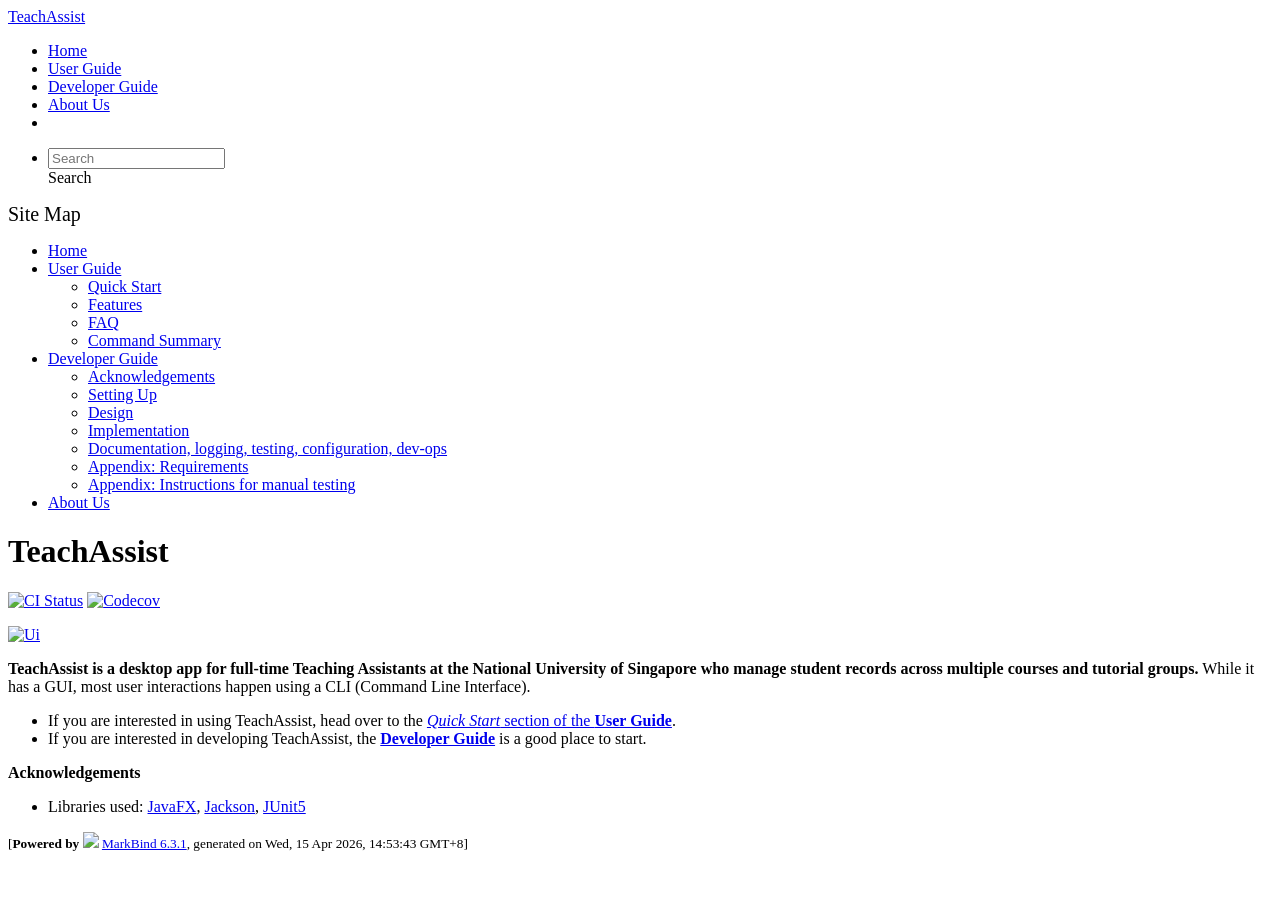
==== commit 7dd83ba1: "deploy: dbf0c6fb7026502fe238222734dbeb6183880330" ====
--- a/index.html
+++ b/index.html
@@ -12,7 +12,7 @@
   const baseUrl = '/tp'
 </script>
 <body  data-code-theme="light">
-<div id="app"><!--[--><header sticky><div data-v-26aac3dc><nav class="navbar navbar-expand-md d-print-none navbar-dark bg-dark" data-v-26aac3dc><div class="container-fluid" data-v-26aac3dc><div class="navbar-left" data-v-26aac3dc><!--[--><a href="/tp/index.html" title="Home" class="navbar-brand">TeachAssist</a><!--]--></div><div class="navbar-default" data-v-26aac3dc><ul class="navbar-nav me-auto mt-2 mt-lg-0" data-v-26aac3dc><!--[--> <li><a href="/tp/index.html" class="nav-link">Home</a></li> <li><a href="/tp/UserGuide.html" class="nav-link">User Guide</a></li> <li><a href="/tp/DeveloperGuide.html" class="nav-link">Developer Guide</a></li> <li><a href="/tp/AboutUs.html" class="nav-link">About Us</a></li> <li><a href="https://github.com/AY2526S2-CS2103T-F10-3/tp" target="_blank" class="nav-link"><span><span aria-hidden="true" class="fab fa-github"></span></span></a></li> <!--]--></ul></div><ul class="navbar-nav navbar-right" data-v-26aac3dc><!--[--><li><form class="navbar-form"><div style="position:relative;" class="dropdown" data-v-00e26d0a><!--[--><input value="" data-bs-toggle="dropdown" type="text" class="form-control" placeholder="Search" autocomplete="off" data-v-00e26d0a><div class="form-control placeholder-div-hidden" data-v-00e26d0a>Search</div><!--]--><ul class="dropdown-menu search-dropdown-menu dropdown-menu-hidden dropdown-menu-end" data-v-00e26d0a><!--[--><!--]--></ul></div></form></li><!--]--></ul></div></nav><div style="display:none;" class="lower-navbar-container" data-v-26aac3dc><!--[--><!----><!----><!--]--></div></div></header> <div id="flex-body"><nav id="site-nav" data-v-6b1b63d2><!--[--><div class="site-nav-top"><div class="fw-bold mb-2" style="font-size:1.25rem;">Site Map</div></div> <div class="nav-component slim-scroll"><div class="site-nav-root"><!--[--><ul class="site-nav-list site-nav-list-root" data-v-6b1b63d2><!--[--><li><div class="site-nav-default-list-item site-nav-list-item-0" onclick="handleSiteNavClick(this)"><a href="/tp/index.html">Home</a></div></li> <li><div class="site-nav-default-list-item site-nav-list-item-0" onclick="handleSiteNavClick(this)"><a href="/tp/UserGuide.html">User Guide</a> <div class="site-nav-dropdown-btn-container"><i class="site-nav-dropdown-btn-icon site-nav-rotate-icon" onclick="handleSiteNavClick(this.parentNode.parentNode, false); event.stopPropagation();"><span class="glyphicon glyphicon-menu-down" aria-hidden="true"></span></i></div></div><ul class="site-nav-dropdown-container site-nav-dropdown-container-open site-nav-list"><li><div class="site-nav-default-list-item site-nav-list-item-1" onclick="handleSiteNavClick(this)"><a href="/tp/UserGuide.html#quick-start">Quick Start</a></div></li> <li><div class="site-nav-default-list-item site-nav-list-item-1" onclick="handleSiteNavClick(this)"><a href="/tp/UserGuide.html#features">Features</a></div></li> <li><div class="site-nav-default-list-item site-nav-list-item-1" onclick="handleSiteNavClick(this)"><a href="/tp/UserGuide.html#faq">FAQ</a></div></li> <li><div class="site-nav-default-list-item site-nav-list-item-1" onclick="handleSiteNavClick(this)"><a href="/tp/UserGuide.html#faq">Command Summary</a></div></li></ul></li> <li><div class="site-nav-default-list-item site-nav-list-item-0" onclick="handleSiteNavClick(this)"><a href="/tp/DeveloperGuide.html">Developer Guide</a> <div class="site-nav-dropdown-btn-container"><i class="site-nav-dropdown-btn-icon site-nav-rotate-icon" onclick="handleSiteNavClick(this.parentNode.parentNode, false); event.stopPropagation();"><span class="glyphicon glyphicon-menu-down" aria-hidden="true"></span></i></div></div><ul class="site-nav-dropdown-container site-nav-dropdown-container-open site-nav-list"><li><div class="site-nav-default-list-item site-nav-list-item-1" onclick="handleSiteNavClick(this)"><a href="/tp/DeveloperGuide.html#acknowledgements">Acknowledgements</a></div></li> <li><div class="site-nav-default-list-item site-nav-list-item-1" onclick="handleSiteNavClick(this)"><a href="/tp/DeveloperGuide.html#setting-up-getting-started">Setting Up</a></div></li> <li><div class="site-nav-default-list-item site-nav-list-item-1" onclick="handleSiteNavClick(this)"><a href="/tp/DeveloperGuide.html#design">Design</a></div></li> <li><div class="site-nav-default-list-item site-nav-list-item-1" onclick="handleSiteNavClick(this)"><a href="/tp/DeveloperGuide.html#implementation">Implementation</a></div></li> <li><div class="site-nav-default-list-item site-nav-list-item-1" onclick="handleSiteNavClick(this)"><a href="/tp/DeveloperGuide.html#documentation-logging-testing-configuration-dev-ops">Documentation, logging, testing, configuration, dev-ops</a></div></li> <li><div class="site-nav-default-list-item site-nav-list-item-1" onclick="handleSiteNavClick(this)"><a href="/tp/DeveloperGuide.html#appendix-requirements">Appendix: Requirements</a></div></li> <li><div class="site-nav-default-list-item site-nav-list-item-1" onclick="handleSiteNavClick(this)"><a href="/tp/DeveloperGuide.html#appendix-instructions-for-manual-testing">Appendix: Instructions for manual testing</a></div></li></ul></li> <li><div class="site-nav-default-list-item site-nav-list-item-0" onclick="handleSiteNavClick(this)"><a href="/tp/AboutUs.html">About Us</a></div></li><!--]--><!--v-if--></ul><!--]--></div></div><!--]--><!--v-if--></nav> <div id="content-wrapper"><h1 id="teachassist">TeachAssist<a class="fa fa-anchor" href="#teachassist" onclick="event.stopPropagation()"></a></h1> <p><a href="https://github.com/AY2526S2-CS2103T-F10-3/tp/actions"><img src="https://github.com/AY2526S2-CS2103T-F10-3/tp/actions/workflows/gradle.yml/badge.svg" alt="CI Status" class="img-fluid"></a> <a href="https://codecov.io/gh/AY2526S2-CS2103T-F10-3/tp"><img src="https://codecov.io/gh/AY2526S2-CS2103T-F10-3/tp/graph/badge.svg?token=FXRR3PUODM" alt="Codecov" class="img-fluid"></a></p> <p><a href="/tp/images/Ui.png" target="_self"><img src="/tp/images/Ui.png" alt="Ui" class="img-fluid"></a></p> <p><strong>TeachAssist is a desktop app for full-time Teaching Assistants at the National University of Singapore who manage student records across multiple courses and tutorial groups.</strong> While it has a GUI, most user interactions happen using a CLI (Command Line Interface).</p> <ul><li>If you are interested in using TeachAssist, head over to the <a href="/tp/UserGuide.html#quick-start"><em>Quick Start</em> section of the <strong>User Guide</strong></a>.</li> <li>If you are interested in developing TeachAssist, the <a href="/tp/DeveloperGuide.html"><strong>Developer Guide</strong></a> is a good place to start.</li></ul> <p><strong>Acknowledgements</strong></p> <ul><li>Libraries used: <a href="https://openjfx.io/">JavaFX</a>, <a href="https://github.com/FasterXML/jackson">Jackson</a>, <a href="https://github.com/junit-team/junit5">JUnit5</a></li></ul></div> <nav id="page-nav" data-v-6b1b63d2><!--[--><div class="nav-component slim-scroll"></div><!--]--><!--v-if--></nav> <div class="scroll-top-button fa-lg d-print-none" style="display:none;bottom:2%;right:2%;position:fixed;" aria-hidden="true"><!--[--><i class="fas fa-arrow-circle-up"></i><!--]--></div></div> <footer><div class="text-center"><small>[<span><strong>Powered by</strong></span> <img src="https://markbind.org/favicon.ico" width="30"> <a href="https://markbind.org/">MarkBind 6.3.1</a>, generated on Wed, 15 Apr 2026, 14:02:37 GMT+8]</small></div></footer><!--]--></div>
+<div id="app"><!--[--><header sticky><div data-v-26aac3dc><nav class="navbar navbar-expand-md d-print-none navbar-dark bg-dark" data-v-26aac3dc><div class="container-fluid" data-v-26aac3dc><div class="navbar-left" data-v-26aac3dc><!--[--><a href="/tp/index.html" title="Home" class="navbar-brand">TeachAssist</a><!--]--></div><div class="navbar-default" data-v-26aac3dc><ul class="navbar-nav me-auto mt-2 mt-lg-0" data-v-26aac3dc><!--[--> <li><a href="/tp/index.html" class="nav-link">Home</a></li> <li><a href="/tp/UserGuide.html" class="nav-link">User Guide</a></li> <li><a href="/tp/DeveloperGuide.html" class="nav-link">Developer Guide</a></li> <li><a href="/tp/AboutUs.html" class="nav-link">About Us</a></li> <li><a href="https://github.com/AY2526S2-CS2103T-F10-3/tp" target="_blank" class="nav-link"><span><span aria-hidden="true" class="fab fa-github"></span></span></a></li> <!--]--></ul></div><ul class="navbar-nav navbar-right" data-v-26aac3dc><!--[--><li><form class="navbar-form"><div style="position:relative;" class="dropdown" data-v-00e26d0a><!--[--><input value="" data-bs-toggle="dropdown" type="text" class="form-control" placeholder="Search" autocomplete="off" data-v-00e26d0a><div class="form-control placeholder-div-hidden" data-v-00e26d0a>Search</div><!--]--><ul class="dropdown-menu search-dropdown-menu dropdown-menu-hidden dropdown-menu-end" data-v-00e26d0a><!--[--><!--]--></ul></div></form></li><!--]--></ul></div></nav><div style="display:none;" class="lower-navbar-container" data-v-26aac3dc><!--[--><!----><!----><!--]--></div></div></header> <div id="flex-body"><nav id="site-nav" data-v-6b1b63d2><!--[--><div class="site-nav-top"><div class="fw-bold mb-2" style="font-size:1.25rem;">Site Map</div></div> <div class="nav-component slim-scroll"><div class="site-nav-root"><!--[--><ul class="site-nav-list site-nav-list-root" data-v-6b1b63d2><!--[--><li><div class="site-nav-default-list-item site-nav-list-item-0" onclick="handleSiteNavClick(this)"><a href="/tp/index.html">Home</a></div></li> <li><div class="site-nav-default-list-item site-nav-list-item-0" onclick="handleSiteNavClick(this)"><a href="/tp/UserGuide.html">User Guide</a> <div class="site-nav-dropdown-btn-container"><i class="site-nav-dropdown-btn-icon site-nav-rotate-icon" onclick="handleSiteNavClick(this.parentNode.parentNode, false); event.stopPropagation();"><span class="glyphicon glyphicon-menu-down" aria-hidden="true"></span></i></div></div><ul class="site-nav-dropdown-container site-nav-dropdown-container-open site-nav-list"><li><div class="site-nav-default-list-item site-nav-list-item-1" onclick="handleSiteNavClick(this)"><a href="/tp/UserGuide.html#quick-start">Quick Start</a></div></li> <li><div class="site-nav-default-list-item site-nav-list-item-1" onclick="handleSiteNavClick(this)"><a href="/tp/UserGuide.html#features">Features</a></div></li> <li><div class="site-nav-default-list-item site-nav-list-item-1" onclick="handleSiteNavClick(this)"><a href="/tp/UserGuide.html#faq">FAQ</a></div></li> <li><div class="site-nav-default-list-item site-nav-list-item-1" onclick="handleSiteNavClick(this)"><a href="/tp/UserGuide.html#faq">Command Summary</a></div></li></ul></li> <li><div class="site-nav-default-list-item site-nav-list-item-0" onclick="handleSiteNavClick(this)"><a href="/tp/DeveloperGuide.html">Developer Guide</a> <div class="site-nav-dropdown-btn-container"><i class="site-nav-dropdown-btn-icon site-nav-rotate-icon" onclick="handleSiteNavClick(this.parentNode.parentNode, false); event.stopPropagation();"><span class="glyphicon glyphicon-menu-down" aria-hidden="true"></span></i></div></div><ul class="site-nav-dropdown-container site-nav-dropdown-container-open site-nav-list"><li><div class="site-nav-default-list-item site-nav-list-item-1" onclick="handleSiteNavClick(this)"><a href="/tp/DeveloperGuide.html#acknowledgements">Acknowledgements</a></div></li> <li><div class="site-nav-default-list-item site-nav-list-item-1" onclick="handleSiteNavClick(this)"><a href="/tp/DeveloperGuide.html#setting-up-getting-started">Setting Up</a></div></li> <li><div class="site-nav-default-list-item site-nav-list-item-1" onclick="handleSiteNavClick(this)"><a href="/tp/DeveloperGuide.html#design">Design</a></div></li> <li><div class="site-nav-default-list-item site-nav-list-item-1" onclick="handleSiteNavClick(this)"><a href="/tp/DeveloperGuide.html#implementation">Implementation</a></div></li> <li><div class="site-nav-default-list-item site-nav-list-item-1" onclick="handleSiteNavClick(this)"><a href="/tp/DeveloperGuide.html#documentation-logging-testing-configuration-dev-ops">Documentation, logging, testing, configuration, dev-ops</a></div></li> <li><div class="site-nav-default-list-item site-nav-list-item-1" onclick="handleSiteNavClick(this)"><a href="/tp/DeveloperGuide.html#appendix-requirements">Appendix: Requirements</a></div></li> <li><div class="site-nav-default-list-item site-nav-list-item-1" onclick="handleSiteNavClick(this)"><a href="/tp/DeveloperGuide.html#appendix-instructions-for-manual-testing">Appendix: Instructions for manual testing</a></div></li></ul></li> <li><div class="site-nav-default-list-item site-nav-list-item-0" onclick="handleSiteNavClick(this)"><a href="/tp/AboutUs.html">About Us</a></div></li><!--]--><!--v-if--></ul><!--]--></div></div><!--]--><!--v-if--></nav> <div id="content-wrapper"><h1 id="teachassist">TeachAssist<a class="fa fa-anchor" href="#teachassist" onclick="event.stopPropagation()"></a></h1> <p><a href="https://github.com/AY2526S2-CS2103T-F10-3/tp/actions"><img src="https://github.com/AY2526S2-CS2103T-F10-3/tp/actions/workflows/gradle.yml/badge.svg" alt="CI Status" class="img-fluid"></a> <a href="https://codecov.io/gh/AY2526S2-CS2103T-F10-3/tp"><img src="https://codecov.io/gh/AY2526S2-CS2103T-F10-3/tp/graph/badge.svg?token=FXRR3PUODM" alt="Codecov" class="img-fluid"></a></p> <p><a href="/tp/images/Ui.png" target="_self"><img src="/tp/images/Ui.png" alt="Ui" class="img-fluid"></a></p> <p><strong>TeachAssist is a desktop app for full-time Teaching Assistants at the National University of Singapore who manage student records across multiple courses and tutorial groups.</strong> While it has a GUI, most user interactions happen using a CLI (Command Line Interface).</p> <ul><li>If you are interested in using TeachAssist, head over to the <a href="/tp/UserGuide.html#quick-start"><em>Quick Start</em> section of the <strong>User Guide</strong></a>.</li> <li>If you are interested in developing TeachAssist, the <a href="/tp/DeveloperGuide.html"><strong>Developer Guide</strong></a> is a good place to start.</li></ul> <p><strong>Acknowledgements</strong></p> <ul><li>Libraries used: <a href="https://openjfx.io/">JavaFX</a>, <a href="https://github.com/FasterXML/jackson">Jackson</a>, <a href="https://github.com/junit-team/junit5">JUnit5</a></li></ul></div> <nav id="page-nav" data-v-6b1b63d2><!--[--><div class="nav-component slim-scroll"></div><!--]--><!--v-if--></nav> <div class="scroll-top-button fa-lg d-print-none" style="display:none;bottom:2%;right:2%;position:fixed;" aria-hidden="true"><!--[--><i class="fas fa-arrow-circle-up"></i><!--]--></div></div> <footer><div class="text-center"><small>[<span><strong>Powered by</strong></span> <img src="https://markbind.org/favicon.ico" width="30"> <a href="https://markbind.org/">MarkBind 6.3.1</a>, generated on Wed, 15 Apr 2026, 14:53:43 GMT+8]</small></div></footer><!--]--></div>
 </body><script src="/tp/markbind/js/bootstrap-utility.min.js"></script>
 <script src="/tp/markbind/js/polyfill.min.js"></script>
 <script src="/tp/markbind/js/vue.global.prod.min.js"></script>
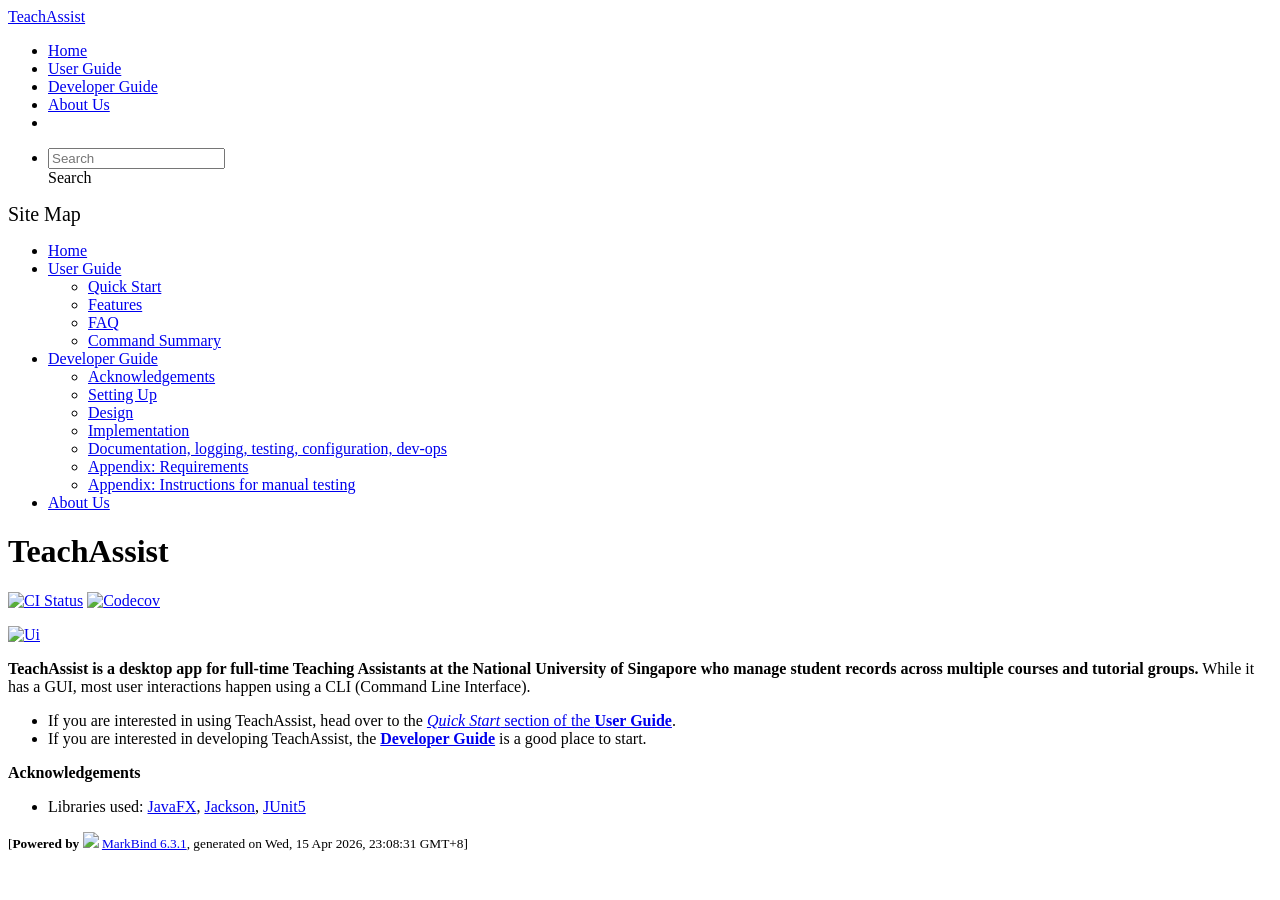
==== commit be1bf01f: "deploy: 3e62527c589bea94e0ed6d17e9040dd299203aee" ====
--- a/index.html
+++ b/index.html
@@ -12,7 +12,7 @@
   const baseUrl = '/tp'
 </script>
 <body  data-code-theme="light">
-<div id="app"><!--[--><header sticky><div data-v-26aac3dc><nav class="navbar navbar-expand-md d-print-none navbar-dark bg-dark" data-v-26aac3dc><div class="container-fluid" data-v-26aac3dc><div class="navbar-left" data-v-26aac3dc><!--[--><a href="/tp/index.html" title="Home" class="navbar-brand">TeachAssist</a><!--]--></div><div class="navbar-default" data-v-26aac3dc><ul class="navbar-nav me-auto mt-2 mt-lg-0" data-v-26aac3dc><!--[--> <li><a href="/tp/index.html" class="nav-link">Home</a></li> <li><a href="/tp/UserGuide.html" class="nav-link">User Guide</a></li> <li><a href="/tp/DeveloperGuide.html" class="nav-link">Developer Guide</a></li> <li><a href="/tp/AboutUs.html" class="nav-link">About Us</a></li> <li><a href="https://github.com/AY2526S2-CS2103T-F10-3/tp" target="_blank" class="nav-link"><span><span aria-hidden="true" class="fab fa-github"></span></span></a></li> <!--]--></ul></div><ul class="navbar-nav navbar-right" data-v-26aac3dc><!--[--><li><form class="navbar-form"><div style="position:relative;" class="dropdown" data-v-00e26d0a><!--[--><input value="" data-bs-toggle="dropdown" type="text" class="form-control" placeholder="Search" autocomplete="off" data-v-00e26d0a><div class="form-control placeholder-div-hidden" data-v-00e26d0a>Search</div><!--]--><ul class="dropdown-menu search-dropdown-menu dropdown-menu-hidden dropdown-menu-end" data-v-00e26d0a><!--[--><!--]--></ul></div></form></li><!--]--></ul></div></nav><div style="display:none;" class="lower-navbar-container" data-v-26aac3dc><!--[--><!----><!----><!--]--></div></div></header> <div id="flex-body"><nav id="site-nav" data-v-6b1b63d2><!--[--><div class="site-nav-top"><div class="fw-bold mb-2" style="font-size:1.25rem;">Site Map</div></div> <div class="nav-component slim-scroll"><div class="site-nav-root"><!--[--><ul class="site-nav-list site-nav-list-root" data-v-6b1b63d2><!--[--><li><div class="site-nav-default-list-item site-nav-list-item-0" onclick="handleSiteNavClick(this)"><a href="/tp/index.html">Home</a></div></li> <li><div class="site-nav-default-list-item site-nav-list-item-0" onclick="handleSiteNavClick(this)"><a href="/tp/UserGuide.html">User Guide</a> <div class="site-nav-dropdown-btn-container"><i class="site-nav-dropdown-btn-icon site-nav-rotate-icon" onclick="handleSiteNavClick(this.parentNode.parentNode, false); event.stopPropagation();"><span class="glyphicon glyphicon-menu-down" aria-hidden="true"></span></i></div></div><ul class="site-nav-dropdown-container site-nav-dropdown-container-open site-nav-list"><li><div class="site-nav-default-list-item site-nav-list-item-1" onclick="handleSiteNavClick(this)"><a href="/tp/UserGuide.html#quick-start">Quick Start</a></div></li> <li><div class="site-nav-default-list-item site-nav-list-item-1" onclick="handleSiteNavClick(this)"><a href="/tp/UserGuide.html#features">Features</a></div></li> <li><div class="site-nav-default-list-item site-nav-list-item-1" onclick="handleSiteNavClick(this)"><a href="/tp/UserGuide.html#faq">FAQ</a></div></li> <li><div class="site-nav-default-list-item site-nav-list-item-1" onclick="handleSiteNavClick(this)"><a href="/tp/UserGuide.html#faq">Command Summary</a></div></li></ul></li> <li><div class="site-nav-default-list-item site-nav-list-item-0" onclick="handleSiteNavClick(this)"><a href="/tp/DeveloperGuide.html">Developer Guide</a> <div class="site-nav-dropdown-btn-container"><i class="site-nav-dropdown-btn-icon site-nav-rotate-icon" onclick="handleSiteNavClick(this.parentNode.parentNode, false); event.stopPropagation();"><span class="glyphicon glyphicon-menu-down" aria-hidden="true"></span></i></div></div><ul class="site-nav-dropdown-container site-nav-dropdown-container-open site-nav-list"><li><div class="site-nav-default-list-item site-nav-list-item-1" onclick="handleSiteNavClick(this)"><a href="/tp/DeveloperGuide.html#acknowledgements">Acknowledgements</a></div></li> <li><div class="site-nav-default-list-item site-nav-list-item-1" onclick="handleSiteNavClick(this)"><a href="/tp/DeveloperGuide.html#setting-up-getting-started">Setting Up</a></div></li> <li><div class="site-nav-default-list-item site-nav-list-item-1" onclick="handleSiteNavClick(this)"><a href="/tp/DeveloperGuide.html#design">Design</a></div></li> <li><div class="site-nav-default-list-item site-nav-list-item-1" onclick="handleSiteNavClick(this)"><a href="/tp/DeveloperGuide.html#implementation">Implementation</a></div></li> <li><div class="site-nav-default-list-item site-nav-list-item-1" onclick="handleSiteNavClick(this)"><a href="/tp/DeveloperGuide.html#documentation-logging-testing-configuration-dev-ops">Documentation, logging, testing, configuration, dev-ops</a></div></li> <li><div class="site-nav-default-list-item site-nav-list-item-1" onclick="handleSiteNavClick(this)"><a href="/tp/DeveloperGuide.html#appendix-requirements">Appendix: Requirements</a></div></li> <li><div class="site-nav-default-list-item site-nav-list-item-1" onclick="handleSiteNavClick(this)"><a href="/tp/DeveloperGuide.html#appendix-instructions-for-manual-testing">Appendix: Instructions for manual testing</a></div></li></ul></li> <li><div class="site-nav-default-list-item site-nav-list-item-0" onclick="handleSiteNavClick(this)"><a href="/tp/AboutUs.html">About Us</a></div></li><!--]--><!--v-if--></ul><!--]--></div></div><!--]--><!--v-if--></nav> <div id="content-wrapper"><h1 id="teachassist">TeachAssist<a class="fa fa-anchor" href="#teachassist" onclick="event.stopPropagation()"></a></h1> <p><a href="https://github.com/AY2526S2-CS2103T-F10-3/tp/actions"><img src="https://github.com/AY2526S2-CS2103T-F10-3/tp/actions/workflows/gradle.yml/badge.svg" alt="CI Status" class="img-fluid"></a> <a href="https://codecov.io/gh/AY2526S2-CS2103T-F10-3/tp"><img src="https://codecov.io/gh/AY2526S2-CS2103T-F10-3/tp/graph/badge.svg?token=FXRR3PUODM" alt="Codecov" class="img-fluid"></a></p> <p><a href="/tp/images/Ui.png" target="_self"><img src="/tp/images/Ui.png" alt="Ui" class="img-fluid"></a></p> <p><strong>TeachAssist is a desktop app for full-time Teaching Assistants at the National University of Singapore who manage student records across multiple courses and tutorial groups.</strong> While it has a GUI, most user interactions happen using a CLI (Command Line Interface).</p> <ul><li>If you are interested in using TeachAssist, head over to the <a href="/tp/UserGuide.html#quick-start"><em>Quick Start</em> section of the <strong>User Guide</strong></a>.</li> <li>If you are interested in developing TeachAssist, the <a href="/tp/DeveloperGuide.html"><strong>Developer Guide</strong></a> is a good place to start.</li></ul> <p><strong>Acknowledgements</strong></p> <ul><li>Libraries used: <a href="https://openjfx.io/">JavaFX</a>, <a href="https://github.com/FasterXML/jackson">Jackson</a>, <a href="https://github.com/junit-team/junit5">JUnit5</a></li></ul></div> <nav id="page-nav" data-v-6b1b63d2><!--[--><div class="nav-component slim-scroll"></div><!--]--><!--v-if--></nav> <div class="scroll-top-button fa-lg d-print-none" style="display:none;bottom:2%;right:2%;position:fixed;" aria-hidden="true"><!--[--><i class="fas fa-arrow-circle-up"></i><!--]--></div></div> <footer><div class="text-center"><small>[<span><strong>Powered by</strong></span> <img src="https://markbind.org/favicon.ico" width="30"> <a href="https://markbind.org/">MarkBind 6.3.1</a>, generated on Wed, 15 Apr 2026, 14:53:43 GMT+8]</small></div></footer><!--]--></div>
+<div id="app"><!--[--><header sticky><div data-v-26aac3dc><nav class="navbar navbar-expand-md d-print-none navbar-dark bg-dark" data-v-26aac3dc><div class="container-fluid" data-v-26aac3dc><div class="navbar-left" data-v-26aac3dc><!--[--><a href="/tp/index.html" title="Home" class="navbar-brand">TeachAssist</a><!--]--></div><div class="navbar-default" data-v-26aac3dc><ul class="navbar-nav me-auto mt-2 mt-lg-0" data-v-26aac3dc><!--[--> <li><a href="/tp/index.html" class="nav-link">Home</a></li> <li><a href="/tp/UserGuide.html" class="nav-link">User Guide</a></li> <li><a href="/tp/DeveloperGuide.html" class="nav-link">Developer Guide</a></li> <li><a href="/tp/AboutUs.html" class="nav-link">About Us</a></li> <li><a href="https://github.com/AY2526S2-CS2103T-F10-3/tp" target="_blank" class="nav-link"><span><span aria-hidden="true" class="fab fa-github"></span></span></a></li> <!--]--></ul></div><ul class="navbar-nav navbar-right" data-v-26aac3dc><!--[--><li><form class="navbar-form"><div style="position:relative;" class="dropdown" data-v-00e26d0a><!--[--><input value="" data-bs-toggle="dropdown" type="text" class="form-control" placeholder="Search" autocomplete="off" data-v-00e26d0a><div class="form-control placeholder-div-hidden" data-v-00e26d0a>Search</div><!--]--><ul class="dropdown-menu search-dropdown-menu dropdown-menu-hidden dropdown-menu-end" data-v-00e26d0a><!--[--><!--]--></ul></div></form></li><!--]--></ul></div></nav><div style="display:none;" class="lower-navbar-container" data-v-26aac3dc><!--[--><!----><!----><!--]--></div></div></header> <div id="flex-body"><nav id="site-nav" data-v-6b1b63d2><!--[--><div class="site-nav-top"><div class="fw-bold mb-2" style="font-size:1.25rem;">Site Map</div></div> <div class="nav-component slim-scroll"><div class="site-nav-root"><!--[--><ul class="site-nav-list site-nav-list-root" data-v-6b1b63d2><!--[--><li><div class="site-nav-default-list-item site-nav-list-item-0" onclick="handleSiteNavClick(this)"><a href="/tp/index.html">Home</a></div></li> <li><div class="site-nav-default-list-item site-nav-list-item-0" onclick="handleSiteNavClick(this)"><a href="/tp/UserGuide.html">User Guide</a> <div class="site-nav-dropdown-btn-container"><i class="site-nav-dropdown-btn-icon site-nav-rotate-icon" onclick="handleSiteNavClick(this.parentNode.parentNode, false); event.stopPropagation();"><span class="glyphicon glyphicon-menu-down" aria-hidden="true"></span></i></div></div><ul class="site-nav-dropdown-container site-nav-dropdown-container-open site-nav-list"><li><div class="site-nav-default-list-item site-nav-list-item-1" onclick="handleSiteNavClick(this)"><a href="/tp/UserGuide.html#quick-start">Quick Start</a></div></li> <li><div class="site-nav-default-list-item site-nav-list-item-1" onclick="handleSiteNavClick(this)"><a href="/tp/UserGuide.html#features">Features</a></div></li> <li><div class="site-nav-default-list-item site-nav-list-item-1" onclick="handleSiteNavClick(this)"><a href="/tp/UserGuide.html#faq">FAQ</a></div></li> <li><div class="site-nav-default-list-item site-nav-list-item-1" onclick="handleSiteNavClick(this)"><a href="/tp/UserGuide.html#faq">Command Summary</a></div></li></ul></li> <li><div class="site-nav-default-list-item site-nav-list-item-0" onclick="handleSiteNavClick(this)"><a href="/tp/DeveloperGuide.html">Developer Guide</a> <div class="site-nav-dropdown-btn-container"><i class="site-nav-dropdown-btn-icon site-nav-rotate-icon" onclick="handleSiteNavClick(this.parentNode.parentNode, false); event.stopPropagation();"><span class="glyphicon glyphicon-menu-down" aria-hidden="true"></span></i></div></div><ul class="site-nav-dropdown-container site-nav-dropdown-container-open site-nav-list"><li><div class="site-nav-default-list-item site-nav-list-item-1" onclick="handleSiteNavClick(this)"><a href="/tp/DeveloperGuide.html#acknowledgements">Acknowledgements</a></div></li> <li><div class="site-nav-default-list-item site-nav-list-item-1" onclick="handleSiteNavClick(this)"><a href="/tp/DeveloperGuide.html#setting-up-getting-started">Setting Up</a></div></li> <li><div class="site-nav-default-list-item site-nav-list-item-1" onclick="handleSiteNavClick(this)"><a href="/tp/DeveloperGuide.html#design">Design</a></div></li> <li><div class="site-nav-default-list-item site-nav-list-item-1" onclick="handleSiteNavClick(this)"><a href="/tp/DeveloperGuide.html#implementation">Implementation</a></div></li> <li><div class="site-nav-default-list-item site-nav-list-item-1" onclick="handleSiteNavClick(this)"><a href="/tp/DeveloperGuide.html#documentation-logging-testing-configuration-dev-ops">Documentation, logging, testing, configuration, dev-ops</a></div></li> <li><div class="site-nav-default-list-item site-nav-list-item-1" onclick="handleSiteNavClick(this)"><a href="/tp/DeveloperGuide.html#appendix-requirements">Appendix: Requirements</a></div></li> <li><div class="site-nav-default-list-item site-nav-list-item-1" onclick="handleSiteNavClick(this)"><a href="/tp/DeveloperGuide.html#appendix-instructions-for-manual-testing">Appendix: Instructions for manual testing</a></div></li></ul></li> <li><div class="site-nav-default-list-item site-nav-list-item-0" onclick="handleSiteNavClick(this)"><a href="/tp/AboutUs.html">About Us</a></div></li><!--]--><!--v-if--></ul><!--]--></div></div><!--]--><!--v-if--></nav> <div id="content-wrapper"><h1 id="teachassist">TeachAssist<a class="fa fa-anchor" href="#teachassist" onclick="event.stopPropagation()"></a></h1> <p><a href="https://github.com/AY2526S2-CS2103T-F10-3/tp/actions"><img src="https://github.com/AY2526S2-CS2103T-F10-3/tp/actions/workflows/gradle.yml/badge.svg" alt="CI Status" class="img-fluid"></a> <a href="https://codecov.io/gh/AY2526S2-CS2103T-F10-3/tp"><img src="https://codecov.io/gh/AY2526S2-CS2103T-F10-3/tp/graph/badge.svg?token=FXRR3PUODM" alt="Codecov" class="img-fluid"></a></p> <p><a href="/tp/images/Ui.png" target="_self"><img src="/tp/images/Ui.png" alt="Ui" class="img-fluid"></a></p> <p><strong>TeachAssist is a desktop app for full-time Teaching Assistants at the National University of Singapore who manage student records across multiple courses and tutorial groups.</strong> While it has a GUI, most user interactions happen using a CLI (Command Line Interface).</p> <ul><li>If you are interested in using TeachAssist, head over to the <a href="/tp/UserGuide.html#quick-start"><em>Quick Start</em> section of the <strong>User Guide</strong></a>.</li> <li>If you are interested in developing TeachAssist, the <a href="/tp/DeveloperGuide.html"><strong>Developer Guide</strong></a> is a good place to start.</li></ul> <p><strong>Acknowledgements</strong></p> <ul><li>Libraries used: <a href="https://openjfx.io/">JavaFX</a>, <a href="https://github.com/FasterXML/jackson">Jackson</a>, <a href="https://github.com/junit-team/junit5">JUnit5</a></li></ul></div> <nav id="page-nav" data-v-6b1b63d2><!--[--><div class="nav-component slim-scroll"></div><!--]--><!--v-if--></nav> <div class="scroll-top-button fa-lg d-print-none" style="display:none;bottom:2%;right:2%;position:fixed;" aria-hidden="true"><!--[--><i class="fas fa-arrow-circle-up"></i><!--]--></div></div> <footer><div class="text-center"><small>[<span><strong>Powered by</strong></span> <img src="https://markbind.org/favicon.ico" width="30"> <a href="https://markbind.org/">MarkBind 6.3.1</a>, generated on Wed, 15 Apr 2026, 23:08:31 GMT+8]</small></div></footer><!--]--></div>
 </body><script src="/tp/markbind/js/bootstrap-utility.min.js"></script>
 <script src="/tp/markbind/js/polyfill.min.js"></script>
 <script src="/tp/markbind/js/vue.global.prod.min.js"></script>
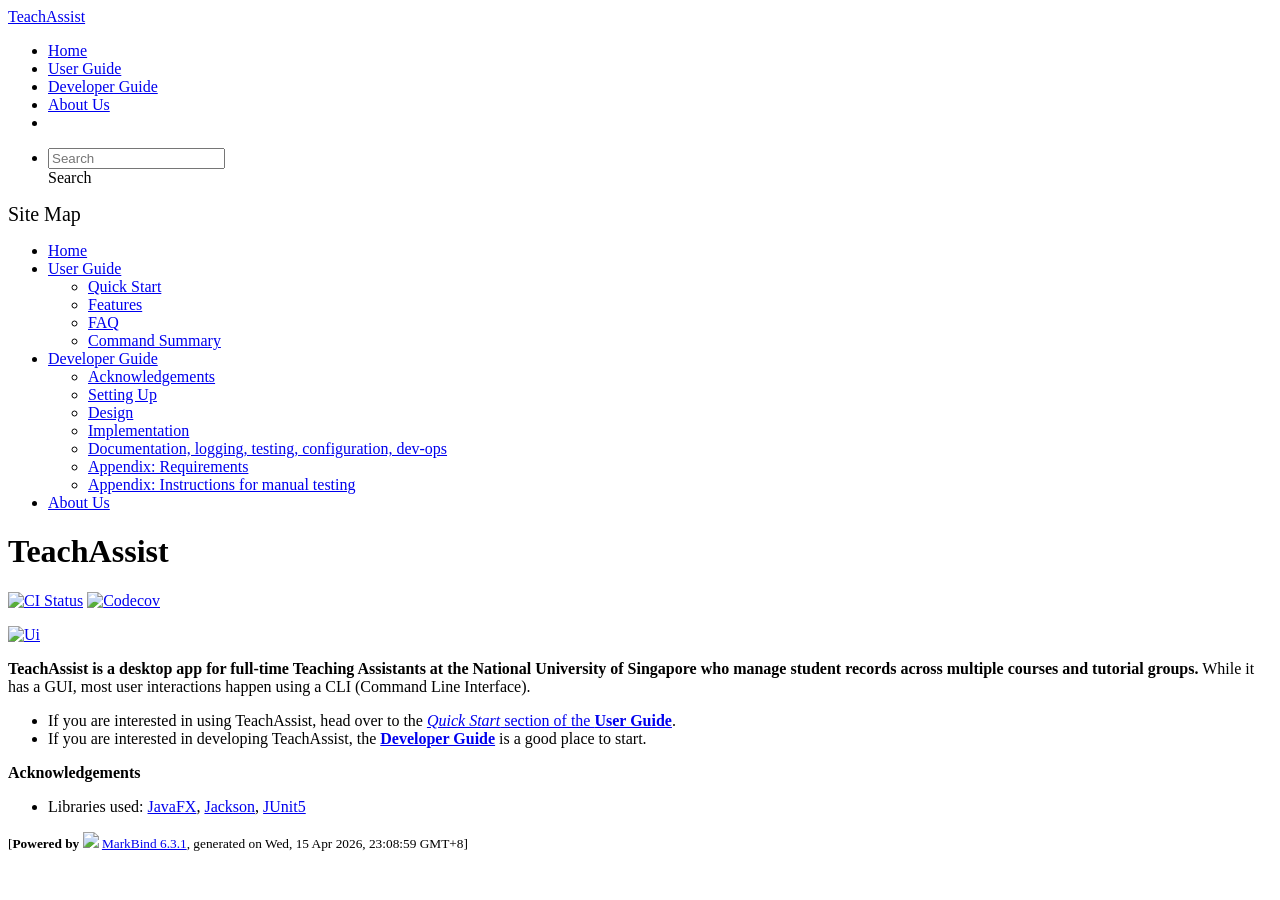
==== commit f72736ee: "deploy: 40eaa19ad7cfeb2747499ff66e4bf7bf2452f960" ====
--- a/index.html
+++ b/index.html
@@ -12,7 +12,7 @@
   const baseUrl = '/tp'
 </script>
 <body  data-code-theme="light">
-<div id="app"><!--[--><header sticky><div data-v-26aac3dc><nav class="navbar navbar-expand-md d-print-none navbar-dark bg-dark" data-v-26aac3dc><div class="container-fluid" data-v-26aac3dc><div class="navbar-left" data-v-26aac3dc><!--[--><a href="/tp/index.html" title="Home" class="navbar-brand">TeachAssist</a><!--]--></div><div class="navbar-default" data-v-26aac3dc><ul class="navbar-nav me-auto mt-2 mt-lg-0" data-v-26aac3dc><!--[--> <li><a href="/tp/index.html" class="nav-link">Home</a></li> <li><a href="/tp/UserGuide.html" class="nav-link">User Guide</a></li> <li><a href="/tp/DeveloperGuide.html" class="nav-link">Developer Guide</a></li> <li><a href="/tp/AboutUs.html" class="nav-link">About Us</a></li> <li><a href="https://github.com/AY2526S2-CS2103T-F10-3/tp" target="_blank" class="nav-link"><span><span aria-hidden="true" class="fab fa-github"></span></span></a></li> <!--]--></ul></div><ul class="navbar-nav navbar-right" data-v-26aac3dc><!--[--><li><form class="navbar-form"><div style="position:relative;" class="dropdown" data-v-00e26d0a><!--[--><input value="" data-bs-toggle="dropdown" type="text" class="form-control" placeholder="Search" autocomplete="off" data-v-00e26d0a><div class="form-control placeholder-div-hidden" data-v-00e26d0a>Search</div><!--]--><ul class="dropdown-menu search-dropdown-menu dropdown-menu-hidden dropdown-menu-end" data-v-00e26d0a><!--[--><!--]--></ul></div></form></li><!--]--></ul></div></nav><div style="display:none;" class="lower-navbar-container" data-v-26aac3dc><!--[--><!----><!----><!--]--></div></div></header> <div id="flex-body"><nav id="site-nav" data-v-6b1b63d2><!--[--><div class="site-nav-top"><div class="fw-bold mb-2" style="font-size:1.25rem;">Site Map</div></div> <div class="nav-component slim-scroll"><div class="site-nav-root"><!--[--><ul class="site-nav-list site-nav-list-root" data-v-6b1b63d2><!--[--><li><div class="site-nav-default-list-item site-nav-list-item-0" onclick="handleSiteNavClick(this)"><a href="/tp/index.html">Home</a></div></li> <li><div class="site-nav-default-list-item site-nav-list-item-0" onclick="handleSiteNavClick(this)"><a href="/tp/UserGuide.html">User Guide</a> <div class="site-nav-dropdown-btn-container"><i class="site-nav-dropdown-btn-icon site-nav-rotate-icon" onclick="handleSiteNavClick(this.parentNode.parentNode, false); event.stopPropagation();"><span class="glyphicon glyphicon-menu-down" aria-hidden="true"></span></i></div></div><ul class="site-nav-dropdown-container site-nav-dropdown-container-open site-nav-list"><li><div class="site-nav-default-list-item site-nav-list-item-1" onclick="handleSiteNavClick(this)"><a href="/tp/UserGuide.html#quick-start">Quick Start</a></div></li> <li><div class="site-nav-default-list-item site-nav-list-item-1" onclick="handleSiteNavClick(this)"><a href="/tp/UserGuide.html#features">Features</a></div></li> <li><div class="site-nav-default-list-item site-nav-list-item-1" onclick="handleSiteNavClick(this)"><a href="/tp/UserGuide.html#faq">FAQ</a></div></li> <li><div class="site-nav-default-list-item site-nav-list-item-1" onclick="handleSiteNavClick(this)"><a href="/tp/UserGuide.html#faq">Command Summary</a></div></li></ul></li> <li><div class="site-nav-default-list-item site-nav-list-item-0" onclick="handleSiteNavClick(this)"><a href="/tp/DeveloperGuide.html">Developer Guide</a> <div class="site-nav-dropdown-btn-container"><i class="site-nav-dropdown-btn-icon site-nav-rotate-icon" onclick="handleSiteNavClick(this.parentNode.parentNode, false); event.stopPropagation();"><span class="glyphicon glyphicon-menu-down" aria-hidden="true"></span></i></div></div><ul class="site-nav-dropdown-container site-nav-dropdown-container-open site-nav-list"><li><div class="site-nav-default-list-item site-nav-list-item-1" onclick="handleSiteNavClick(this)"><a href="/tp/DeveloperGuide.html#acknowledgements">Acknowledgements</a></div></li> <li><div class="site-nav-default-list-item site-nav-list-item-1" onclick="handleSiteNavClick(this)"><a href="/tp/DeveloperGuide.html#setting-up-getting-started">Setting Up</a></div></li> <li><div class="site-nav-default-list-item site-nav-list-item-1" onclick="handleSiteNavClick(this)"><a href="/tp/DeveloperGuide.html#design">Design</a></div></li> <li><div class="site-nav-default-list-item site-nav-list-item-1" onclick="handleSiteNavClick(this)"><a href="/tp/DeveloperGuide.html#implementation">Implementation</a></div></li> <li><div class="site-nav-default-list-item site-nav-list-item-1" onclick="handleSiteNavClick(this)"><a href="/tp/DeveloperGuide.html#documentation-logging-testing-configuration-dev-ops">Documentation, logging, testing, configuration, dev-ops</a></div></li> <li><div class="site-nav-default-list-item site-nav-list-item-1" onclick="handleSiteNavClick(this)"><a href="/tp/DeveloperGuide.html#appendix-requirements">Appendix: Requirements</a></div></li> <li><div class="site-nav-default-list-item site-nav-list-item-1" onclick="handleSiteNavClick(this)"><a href="/tp/DeveloperGuide.html#appendix-instructions-for-manual-testing">Appendix: Instructions for manual testing</a></div></li></ul></li> <li><div class="site-nav-default-list-item site-nav-list-item-0" onclick="handleSiteNavClick(this)"><a href="/tp/AboutUs.html">About Us</a></div></li><!--]--><!--v-if--></ul><!--]--></div></div><!--]--><!--v-if--></nav> <div id="content-wrapper"><h1 id="teachassist">TeachAssist<a class="fa fa-anchor" href="#teachassist" onclick="event.stopPropagation()"></a></h1> <p><a href="https://github.com/AY2526S2-CS2103T-F10-3/tp/actions"><img src="https://github.com/AY2526S2-CS2103T-F10-3/tp/actions/workflows/gradle.yml/badge.svg" alt="CI Status" class="img-fluid"></a> <a href="https://codecov.io/gh/AY2526S2-CS2103T-F10-3/tp"><img src="https://codecov.io/gh/AY2526S2-CS2103T-F10-3/tp/graph/badge.svg?token=FXRR3PUODM" alt="Codecov" class="img-fluid"></a></p> <p><a href="/tp/images/Ui.png" target="_self"><img src="/tp/images/Ui.png" alt="Ui" class="img-fluid"></a></p> <p><strong>TeachAssist is a desktop app for full-time Teaching Assistants at the National University of Singapore who manage student records across multiple courses and tutorial groups.</strong> While it has a GUI, most user interactions happen using a CLI (Command Line Interface).</p> <ul><li>If you are interested in using TeachAssist, head over to the <a href="/tp/UserGuide.html#quick-start"><em>Quick Start</em> section of the <strong>User Guide</strong></a>.</li> <li>If you are interested in developing TeachAssist, the <a href="/tp/DeveloperGuide.html"><strong>Developer Guide</strong></a> is a good place to start.</li></ul> <p><strong>Acknowledgements</strong></p> <ul><li>Libraries used: <a href="https://openjfx.io/">JavaFX</a>, <a href="https://github.com/FasterXML/jackson">Jackson</a>, <a href="https://github.com/junit-team/junit5">JUnit5</a></li></ul></div> <nav id="page-nav" data-v-6b1b63d2><!--[--><div class="nav-component slim-scroll"></div><!--]--><!--v-if--></nav> <div class="scroll-top-button fa-lg d-print-none" style="display:none;bottom:2%;right:2%;position:fixed;" aria-hidden="true"><!--[--><i class="fas fa-arrow-circle-up"></i><!--]--></div></div> <footer><div class="text-center"><small>[<span><strong>Powered by</strong></span> <img src="https://markbind.org/favicon.ico" width="30"> <a href="https://markbind.org/">MarkBind 6.3.1</a>, generated on Wed, 15 Apr 2026, 23:08:31 GMT+8]</small></div></footer><!--]--></div>
+<div id="app"><!--[--><header sticky><div data-v-26aac3dc><nav class="navbar navbar-expand-md d-print-none navbar-dark bg-dark" data-v-26aac3dc><div class="container-fluid" data-v-26aac3dc><div class="navbar-left" data-v-26aac3dc><!--[--><a href="/tp/index.html" title="Home" class="navbar-brand">TeachAssist</a><!--]--></div><div class="navbar-default" data-v-26aac3dc><ul class="navbar-nav me-auto mt-2 mt-lg-0" data-v-26aac3dc><!--[--> <li><a href="/tp/index.html" class="nav-link">Home</a></li> <li><a href="/tp/UserGuide.html" class="nav-link">User Guide</a></li> <li><a href="/tp/DeveloperGuide.html" class="nav-link">Developer Guide</a></li> <li><a href="/tp/AboutUs.html" class="nav-link">About Us</a></li> <li><a href="https://github.com/AY2526S2-CS2103T-F10-3/tp" target="_blank" class="nav-link"><span><span aria-hidden="true" class="fab fa-github"></span></span></a></li> <!--]--></ul></div><ul class="navbar-nav navbar-right" data-v-26aac3dc><!--[--><li><form class="navbar-form"><div style="position:relative;" class="dropdown" data-v-00e26d0a><!--[--><input value="" data-bs-toggle="dropdown" type="text" class="form-control" placeholder="Search" autocomplete="off" data-v-00e26d0a><div class="form-control placeholder-div-hidden" data-v-00e26d0a>Search</div><!--]--><ul class="dropdown-menu search-dropdown-menu dropdown-menu-hidden dropdown-menu-end" data-v-00e26d0a><!--[--><!--]--></ul></div></form></li><!--]--></ul></div></nav><div style="display:none;" class="lower-navbar-container" data-v-26aac3dc><!--[--><!----><!----><!--]--></div></div></header> <div id="flex-body"><nav id="site-nav" data-v-6b1b63d2><!--[--><div class="site-nav-top"><div class="fw-bold mb-2" style="font-size:1.25rem;">Site Map</div></div> <div class="nav-component slim-scroll"><div class="site-nav-root"><!--[--><ul class="site-nav-list site-nav-list-root" data-v-6b1b63d2><!--[--><li><div class="site-nav-default-list-item site-nav-list-item-0" onclick="handleSiteNavClick(this)"><a href="/tp/index.html">Home</a></div></li> <li><div class="site-nav-default-list-item site-nav-list-item-0" onclick="handleSiteNavClick(this)"><a href="/tp/UserGuide.html">User Guide</a> <div class="site-nav-dropdown-btn-container"><i class="site-nav-dropdown-btn-icon site-nav-rotate-icon" onclick="handleSiteNavClick(this.parentNode.parentNode, false); event.stopPropagation();"><span class="glyphicon glyphicon-menu-down" aria-hidden="true"></span></i></div></div><ul class="site-nav-dropdown-container site-nav-dropdown-container-open site-nav-list"><li><div class="site-nav-default-list-item site-nav-list-item-1" onclick="handleSiteNavClick(this)"><a href="/tp/UserGuide.html#quick-start">Quick Start</a></div></li> <li><div class="site-nav-default-list-item site-nav-list-item-1" onclick="handleSiteNavClick(this)"><a href="/tp/UserGuide.html#features">Features</a></div></li> <li><div class="site-nav-default-list-item site-nav-list-item-1" onclick="handleSiteNavClick(this)"><a href="/tp/UserGuide.html#faq">FAQ</a></div></li> <li><div class="site-nav-default-list-item site-nav-list-item-1" onclick="handleSiteNavClick(this)"><a href="/tp/UserGuide.html#faq">Command Summary</a></div></li></ul></li> <li><div class="site-nav-default-list-item site-nav-list-item-0" onclick="handleSiteNavClick(this)"><a href="/tp/DeveloperGuide.html">Developer Guide</a> <div class="site-nav-dropdown-btn-container"><i class="site-nav-dropdown-btn-icon site-nav-rotate-icon" onclick="handleSiteNavClick(this.parentNode.parentNode, false); event.stopPropagation();"><span class="glyphicon glyphicon-menu-down" aria-hidden="true"></span></i></div></div><ul class="site-nav-dropdown-container site-nav-dropdown-container-open site-nav-list"><li><div class="site-nav-default-list-item site-nav-list-item-1" onclick="handleSiteNavClick(this)"><a href="/tp/DeveloperGuide.html#acknowledgements">Acknowledgements</a></div></li> <li><div class="site-nav-default-list-item site-nav-list-item-1" onclick="handleSiteNavClick(this)"><a href="/tp/DeveloperGuide.html#setting-up-getting-started">Setting Up</a></div></li> <li><div class="site-nav-default-list-item site-nav-list-item-1" onclick="handleSiteNavClick(this)"><a href="/tp/DeveloperGuide.html#design">Design</a></div></li> <li><div class="site-nav-default-list-item site-nav-list-item-1" onclick="handleSiteNavClick(this)"><a href="/tp/DeveloperGuide.html#implementation">Implementation</a></div></li> <li><div class="site-nav-default-list-item site-nav-list-item-1" onclick="handleSiteNavClick(this)"><a href="/tp/DeveloperGuide.html#documentation-logging-testing-configuration-dev-ops">Documentation, logging, testing, configuration, dev-ops</a></div></li> <li><div class="site-nav-default-list-item site-nav-list-item-1" onclick="handleSiteNavClick(this)"><a href="/tp/DeveloperGuide.html#appendix-requirements">Appendix: Requirements</a></div></li> <li><div class="site-nav-default-list-item site-nav-list-item-1" onclick="handleSiteNavClick(this)"><a href="/tp/DeveloperGuide.html#appendix-instructions-for-manual-testing">Appendix: Instructions for manual testing</a></div></li></ul></li> <li><div class="site-nav-default-list-item site-nav-list-item-0" onclick="handleSiteNavClick(this)"><a href="/tp/AboutUs.html">About Us</a></div></li><!--]--><!--v-if--></ul><!--]--></div></div><!--]--><!--v-if--></nav> <div id="content-wrapper"><h1 id="teachassist">TeachAssist<a class="fa fa-anchor" href="#teachassist" onclick="event.stopPropagation()"></a></h1> <p><a href="https://github.com/AY2526S2-CS2103T-F10-3/tp/actions"><img src="https://github.com/AY2526S2-CS2103T-F10-3/tp/actions/workflows/gradle.yml/badge.svg" alt="CI Status" class="img-fluid"></a> <a href="https://codecov.io/gh/AY2526S2-CS2103T-F10-3/tp"><img src="https://codecov.io/gh/AY2526S2-CS2103T-F10-3/tp/graph/badge.svg?token=FXRR3PUODM" alt="Codecov" class="img-fluid"></a></p> <p><a href="/tp/images/Ui.png" target="_self"><img src="/tp/images/Ui.png" alt="Ui" class="img-fluid"></a></p> <p><strong>TeachAssist is a desktop app for full-time Teaching Assistants at the National University of Singapore who manage student records across multiple courses and tutorial groups.</strong> While it has a GUI, most user interactions happen using a CLI (Command Line Interface).</p> <ul><li>If you are interested in using TeachAssist, head over to the <a href="/tp/UserGuide.html#quick-start"><em>Quick Start</em> section of the <strong>User Guide</strong></a>.</li> <li>If you are interested in developing TeachAssist, the <a href="/tp/DeveloperGuide.html"><strong>Developer Guide</strong></a> is a good place to start.</li></ul> <p><strong>Acknowledgements</strong></p> <ul><li>Libraries used: <a href="https://openjfx.io/">JavaFX</a>, <a href="https://github.com/FasterXML/jackson">Jackson</a>, <a href="https://github.com/junit-team/junit5">JUnit5</a></li></ul></div> <nav id="page-nav" data-v-6b1b63d2><!--[--><div class="nav-component slim-scroll"></div><!--]--><!--v-if--></nav> <div class="scroll-top-button fa-lg d-print-none" style="display:none;bottom:2%;right:2%;position:fixed;" aria-hidden="true"><!--[--><i class="fas fa-arrow-circle-up"></i><!--]--></div></div> <footer><div class="text-center"><small>[<span><strong>Powered by</strong></span> <img src="https://markbind.org/favicon.ico" width="30"> <a href="https://markbind.org/">MarkBind 6.3.1</a>, generated on Wed, 15 Apr 2026, 23:08:59 GMT+8]</small></div></footer><!--]--></div>
 </body><script src="/tp/markbind/js/bootstrap-utility.min.js"></script>
 <script src="/tp/markbind/js/polyfill.min.js"></script>
 <script src="/tp/markbind/js/vue.global.prod.min.js"></script>
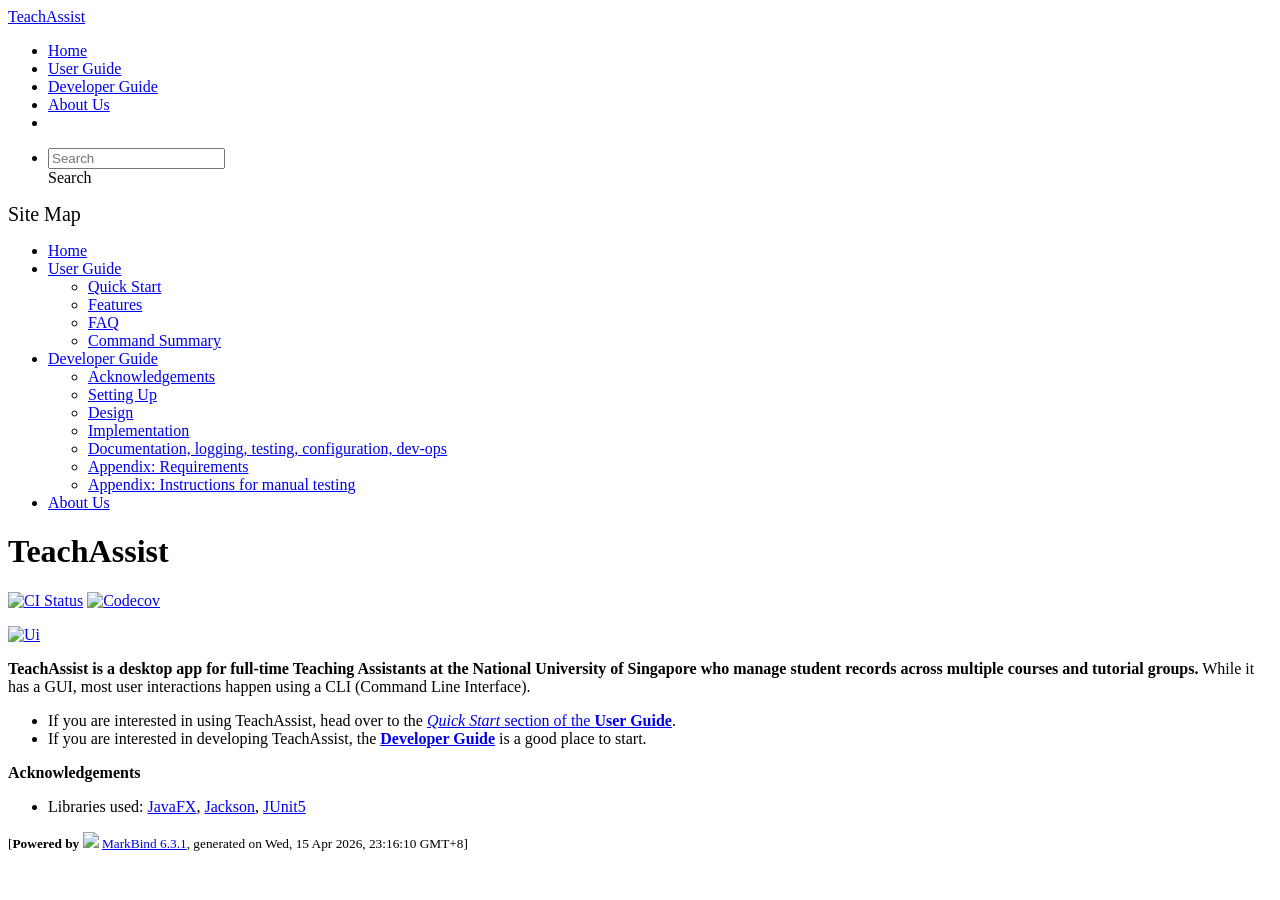
==== commit 0e310214: "deploy: 4af775d2038719481dee8dd834b242e9153c64a1" ====
--- a/index.html
+++ b/index.html
@@ -12,7 +12,7 @@
   const baseUrl = '/tp'
 </script>
 <body  data-code-theme="light">
-<div id="app"><!--[--><header sticky><div data-v-26aac3dc><nav class="navbar navbar-expand-md d-print-none navbar-dark bg-dark" data-v-26aac3dc><div class="container-fluid" data-v-26aac3dc><div class="navbar-left" data-v-26aac3dc><!--[--><a href="/tp/index.html" title="Home" class="navbar-brand">TeachAssist</a><!--]--></div><div class="navbar-default" data-v-26aac3dc><ul class="navbar-nav me-auto mt-2 mt-lg-0" data-v-26aac3dc><!--[--> <li><a href="/tp/index.html" class="nav-link">Home</a></li> <li><a href="/tp/UserGuide.html" class="nav-link">User Guide</a></li> <li><a href="/tp/DeveloperGuide.html" class="nav-link">Developer Guide</a></li> <li><a href="/tp/AboutUs.html" class="nav-link">About Us</a></li> <li><a href="https://github.com/AY2526S2-CS2103T-F10-3/tp" target="_blank" class="nav-link"><span><span aria-hidden="true" class="fab fa-github"></span></span></a></li> <!--]--></ul></div><ul class="navbar-nav navbar-right" data-v-26aac3dc><!--[--><li><form class="navbar-form"><div style="position:relative;" class="dropdown" data-v-00e26d0a><!--[--><input value="" data-bs-toggle="dropdown" type="text" class="form-control" placeholder="Search" autocomplete="off" data-v-00e26d0a><div class="form-control placeholder-div-hidden" data-v-00e26d0a>Search</div><!--]--><ul class="dropdown-menu search-dropdown-menu dropdown-menu-hidden dropdown-menu-end" data-v-00e26d0a><!--[--><!--]--></ul></div></form></li><!--]--></ul></div></nav><div style="display:none;" class="lower-navbar-container" data-v-26aac3dc><!--[--><!----><!----><!--]--></div></div></header> <div id="flex-body"><nav id="site-nav" data-v-6b1b63d2><!--[--><div class="site-nav-top"><div class="fw-bold mb-2" style="font-size:1.25rem;">Site Map</div></div> <div class="nav-component slim-scroll"><div class="site-nav-root"><!--[--><ul class="site-nav-list site-nav-list-root" data-v-6b1b63d2><!--[--><li><div class="site-nav-default-list-item site-nav-list-item-0" onclick="handleSiteNavClick(this)"><a href="/tp/index.html">Home</a></div></li> <li><div class="site-nav-default-list-item site-nav-list-item-0" onclick="handleSiteNavClick(this)"><a href="/tp/UserGuide.html">User Guide</a> <div class="site-nav-dropdown-btn-container"><i class="site-nav-dropdown-btn-icon site-nav-rotate-icon" onclick="handleSiteNavClick(this.parentNode.parentNode, false); event.stopPropagation();"><span class="glyphicon glyphicon-menu-down" aria-hidden="true"></span></i></div></div><ul class="site-nav-dropdown-container site-nav-dropdown-container-open site-nav-list"><li><div class="site-nav-default-list-item site-nav-list-item-1" onclick="handleSiteNavClick(this)"><a href="/tp/UserGuide.html#quick-start">Quick Start</a></div></li> <li><div class="site-nav-default-list-item site-nav-list-item-1" onclick="handleSiteNavClick(this)"><a href="/tp/UserGuide.html#features">Features</a></div></li> <li><div class="site-nav-default-list-item site-nav-list-item-1" onclick="handleSiteNavClick(this)"><a href="/tp/UserGuide.html#faq">FAQ</a></div></li> <li><div class="site-nav-default-list-item site-nav-list-item-1" onclick="handleSiteNavClick(this)"><a href="/tp/UserGuide.html#faq">Command Summary</a></div></li></ul></li> <li><div class="site-nav-default-list-item site-nav-list-item-0" onclick="handleSiteNavClick(this)"><a href="/tp/DeveloperGuide.html">Developer Guide</a> <div class="site-nav-dropdown-btn-container"><i class="site-nav-dropdown-btn-icon site-nav-rotate-icon" onclick="handleSiteNavClick(this.parentNode.parentNode, false); event.stopPropagation();"><span class="glyphicon glyphicon-menu-down" aria-hidden="true"></span></i></div></div><ul class="site-nav-dropdown-container site-nav-dropdown-container-open site-nav-list"><li><div class="site-nav-default-list-item site-nav-list-item-1" onclick="handleSiteNavClick(this)"><a href="/tp/DeveloperGuide.html#acknowledgements">Acknowledgements</a></div></li> <li><div class="site-nav-default-list-item site-nav-list-item-1" onclick="handleSiteNavClick(this)"><a href="/tp/DeveloperGuide.html#setting-up-getting-started">Setting Up</a></div></li> <li><div class="site-nav-default-list-item site-nav-list-item-1" onclick="handleSiteNavClick(this)"><a href="/tp/DeveloperGuide.html#design">Design</a></div></li> <li><div class="site-nav-default-list-item site-nav-list-item-1" onclick="handleSiteNavClick(this)"><a href="/tp/DeveloperGuide.html#implementation">Implementation</a></div></li> <li><div class="site-nav-default-list-item site-nav-list-item-1" onclick="handleSiteNavClick(this)"><a href="/tp/DeveloperGuide.html#documentation-logging-testing-configuration-dev-ops">Documentation, logging, testing, configuration, dev-ops</a></div></li> <li><div class="site-nav-default-list-item site-nav-list-item-1" onclick="handleSiteNavClick(this)"><a href="/tp/DeveloperGuide.html#appendix-requirements">Appendix: Requirements</a></div></li> <li><div class="site-nav-default-list-item site-nav-list-item-1" onclick="handleSiteNavClick(this)"><a href="/tp/DeveloperGuide.html#appendix-instructions-for-manual-testing">Appendix: Instructions for manual testing</a></div></li></ul></li> <li><div class="site-nav-default-list-item site-nav-list-item-0" onclick="handleSiteNavClick(this)"><a href="/tp/AboutUs.html">About Us</a></div></li><!--]--><!--v-if--></ul><!--]--></div></div><!--]--><!--v-if--></nav> <div id="content-wrapper"><h1 id="teachassist">TeachAssist<a class="fa fa-anchor" href="#teachassist" onclick="event.stopPropagation()"></a></h1> <p><a href="https://github.com/AY2526S2-CS2103T-F10-3/tp/actions"><img src="https://github.com/AY2526S2-CS2103T-F10-3/tp/actions/workflows/gradle.yml/badge.svg" alt="CI Status" class="img-fluid"></a> <a href="https://codecov.io/gh/AY2526S2-CS2103T-F10-3/tp"><img src="https://codecov.io/gh/AY2526S2-CS2103T-F10-3/tp/graph/badge.svg?token=FXRR3PUODM" alt="Codecov" class="img-fluid"></a></p> <p><a href="/tp/images/Ui.png" target="_self"><img src="/tp/images/Ui.png" alt="Ui" class="img-fluid"></a></p> <p><strong>TeachAssist is a desktop app for full-time Teaching Assistants at the National University of Singapore who manage student records across multiple courses and tutorial groups.</strong> While it has a GUI, most user interactions happen using a CLI (Command Line Interface).</p> <ul><li>If you are interested in using TeachAssist, head over to the <a href="/tp/UserGuide.html#quick-start"><em>Quick Start</em> section of the <strong>User Guide</strong></a>.</li> <li>If you are interested in developing TeachAssist, the <a href="/tp/DeveloperGuide.html"><strong>Developer Guide</strong></a> is a good place to start.</li></ul> <p><strong>Acknowledgements</strong></p> <ul><li>Libraries used: <a href="https://openjfx.io/">JavaFX</a>, <a href="https://github.com/FasterXML/jackson">Jackson</a>, <a href="https://github.com/junit-team/junit5">JUnit5</a></li></ul></div> <nav id="page-nav" data-v-6b1b63d2><!--[--><div class="nav-component slim-scroll"></div><!--]--><!--v-if--></nav> <div class="scroll-top-button fa-lg d-print-none" style="display:none;bottom:2%;right:2%;position:fixed;" aria-hidden="true"><!--[--><i class="fas fa-arrow-circle-up"></i><!--]--></div></div> <footer><div class="text-center"><small>[<span><strong>Powered by</strong></span> <img src="https://markbind.org/favicon.ico" width="30"> <a href="https://markbind.org/">MarkBind 6.3.1</a>, generated on Wed, 15 Apr 2026, 23:08:59 GMT+8]</small></div></footer><!--]--></div>
+<div id="app"><!--[--><header sticky><div data-v-26aac3dc><nav class="navbar navbar-expand-md d-print-none navbar-dark bg-dark" data-v-26aac3dc><div class="container-fluid" data-v-26aac3dc><div class="navbar-left" data-v-26aac3dc><!--[--><a href="/tp/index.html" title="Home" class="navbar-brand">TeachAssist</a><!--]--></div><div class="navbar-default" data-v-26aac3dc><ul class="navbar-nav me-auto mt-2 mt-lg-0" data-v-26aac3dc><!--[--> <li><a href="/tp/index.html" class="nav-link">Home</a></li> <li><a href="/tp/UserGuide.html" class="nav-link">User Guide</a></li> <li><a href="/tp/DeveloperGuide.html" class="nav-link">Developer Guide</a></li> <li><a href="/tp/AboutUs.html" class="nav-link">About Us</a></li> <li><a href="https://github.com/AY2526S2-CS2103T-F10-3/tp" target="_blank" class="nav-link"><span><span aria-hidden="true" class="fab fa-github"></span></span></a></li> <!--]--></ul></div><ul class="navbar-nav navbar-right" data-v-26aac3dc><!--[--><li><form class="navbar-form"><div style="position:relative;" class="dropdown" data-v-00e26d0a><!--[--><input value="" data-bs-toggle="dropdown" type="text" class="form-control" placeholder="Search" autocomplete="off" data-v-00e26d0a><div class="form-control placeholder-div-hidden" data-v-00e26d0a>Search</div><!--]--><ul class="dropdown-menu search-dropdown-menu dropdown-menu-hidden dropdown-menu-end" data-v-00e26d0a><!--[--><!--]--></ul></div></form></li><!--]--></ul></div></nav><div style="display:none;" class="lower-navbar-container" data-v-26aac3dc><!--[--><!----><!----><!--]--></div></div></header> <div id="flex-body"><nav id="site-nav" data-v-6b1b63d2><!--[--><div class="site-nav-top"><div class="fw-bold mb-2" style="font-size:1.25rem;">Site Map</div></div> <div class="nav-component slim-scroll"><div class="site-nav-root"><!--[--><ul class="site-nav-list site-nav-list-root" data-v-6b1b63d2><!--[--><li><div class="site-nav-default-list-item site-nav-list-item-0" onclick="handleSiteNavClick(this)"><a href="/tp/index.html">Home</a></div></li> <li><div class="site-nav-default-list-item site-nav-list-item-0" onclick="handleSiteNavClick(this)"><a href="/tp/UserGuide.html">User Guide</a> <div class="site-nav-dropdown-btn-container"><i class="site-nav-dropdown-btn-icon site-nav-rotate-icon" onclick="handleSiteNavClick(this.parentNode.parentNode, false); event.stopPropagation();"><span class="glyphicon glyphicon-menu-down" aria-hidden="true"></span></i></div></div><ul class="site-nav-dropdown-container site-nav-dropdown-container-open site-nav-list"><li><div class="site-nav-default-list-item site-nav-list-item-1" onclick="handleSiteNavClick(this)"><a href="/tp/UserGuide.html#quick-start">Quick Start</a></div></li> <li><div class="site-nav-default-list-item site-nav-list-item-1" onclick="handleSiteNavClick(this)"><a href="/tp/UserGuide.html#features">Features</a></div></li> <li><div class="site-nav-default-list-item site-nav-list-item-1" onclick="handleSiteNavClick(this)"><a href="/tp/UserGuide.html#faq">FAQ</a></div></li> <li><div class="site-nav-default-list-item site-nav-list-item-1" onclick="handleSiteNavClick(this)"><a href="/tp/UserGuide.html#faq">Command Summary</a></div></li></ul></li> <li><div class="site-nav-default-list-item site-nav-list-item-0" onclick="handleSiteNavClick(this)"><a href="/tp/DeveloperGuide.html">Developer Guide</a> <div class="site-nav-dropdown-btn-container"><i class="site-nav-dropdown-btn-icon site-nav-rotate-icon" onclick="handleSiteNavClick(this.parentNode.parentNode, false); event.stopPropagation();"><span class="glyphicon glyphicon-menu-down" aria-hidden="true"></span></i></div></div><ul class="site-nav-dropdown-container site-nav-dropdown-container-open site-nav-list"><li><div class="site-nav-default-list-item site-nav-list-item-1" onclick="handleSiteNavClick(this)"><a href="/tp/DeveloperGuide.html#acknowledgements">Acknowledgements</a></div></li> <li><div class="site-nav-default-list-item site-nav-list-item-1" onclick="handleSiteNavClick(this)"><a href="/tp/DeveloperGuide.html#setting-up-getting-started">Setting Up</a></div></li> <li><div class="site-nav-default-list-item site-nav-list-item-1" onclick="handleSiteNavClick(this)"><a href="/tp/DeveloperGuide.html#design">Design</a></div></li> <li><div class="site-nav-default-list-item site-nav-list-item-1" onclick="handleSiteNavClick(this)"><a href="/tp/DeveloperGuide.html#implementation">Implementation</a></div></li> <li><div class="site-nav-default-list-item site-nav-list-item-1" onclick="handleSiteNavClick(this)"><a href="/tp/DeveloperGuide.html#documentation-logging-testing-configuration-dev-ops">Documentation, logging, testing, configuration, dev-ops</a></div></li> <li><div class="site-nav-default-list-item site-nav-list-item-1" onclick="handleSiteNavClick(this)"><a href="/tp/DeveloperGuide.html#appendix-requirements">Appendix: Requirements</a></div></li> <li><div class="site-nav-default-list-item site-nav-list-item-1" onclick="handleSiteNavClick(this)"><a href="/tp/DeveloperGuide.html#appendix-instructions-for-manual-testing">Appendix: Instructions for manual testing</a></div></li></ul></li> <li><div class="site-nav-default-list-item site-nav-list-item-0" onclick="handleSiteNavClick(this)"><a href="/tp/AboutUs.html">About Us</a></div></li><!--]--><!--v-if--></ul><!--]--></div></div><!--]--><!--v-if--></nav> <div id="content-wrapper"><h1 id="teachassist">TeachAssist<a class="fa fa-anchor" href="#teachassist" onclick="event.stopPropagation()"></a></h1> <p><a href="https://github.com/AY2526S2-CS2103T-F10-3/tp/actions"><img src="https://github.com/AY2526S2-CS2103T-F10-3/tp/actions/workflows/gradle.yml/badge.svg" alt="CI Status" class="img-fluid"></a> <a href="https://codecov.io/gh/AY2526S2-CS2103T-F10-3/tp"><img src="https://codecov.io/gh/AY2526S2-CS2103T-F10-3/tp/graph/badge.svg?token=FXRR3PUODM" alt="Codecov" class="img-fluid"></a></p> <p><a href="/tp/images/Ui.png" target="_self"><img src="/tp/images/Ui.png" alt="Ui" class="img-fluid"></a></p> <p><strong>TeachAssist is a desktop app for full-time Teaching Assistants at the National University of Singapore who manage student records across multiple courses and tutorial groups.</strong> While it has a GUI, most user interactions happen using a CLI (Command Line Interface).</p> <ul><li>If you are interested in using TeachAssist, head over to the <a href="/tp/UserGuide.html#quick-start"><em>Quick Start</em> section of the <strong>User Guide</strong></a>.</li> <li>If you are interested in developing TeachAssist, the <a href="/tp/DeveloperGuide.html"><strong>Developer Guide</strong></a> is a good place to start.</li></ul> <p><strong>Acknowledgements</strong></p> <ul><li>Libraries used: <a href="https://openjfx.io/">JavaFX</a>, <a href="https://github.com/FasterXML/jackson">Jackson</a>, <a href="https://github.com/junit-team/junit5">JUnit5</a></li></ul></div> <nav id="page-nav" data-v-6b1b63d2><!--[--><div class="nav-component slim-scroll"></div><!--]--><!--v-if--></nav> <div class="scroll-top-button fa-lg d-print-none" style="display:none;bottom:2%;right:2%;position:fixed;" aria-hidden="true"><!--[--><i class="fas fa-arrow-circle-up"></i><!--]--></div></div> <footer><div class="text-center"><small>[<span><strong>Powered by</strong></span> <img src="https://markbind.org/favicon.ico" width="30"> <a href="https://markbind.org/">MarkBind 6.3.1</a>, generated on Wed, 15 Apr 2026, 23:16:10 GMT+8]</small></div></footer><!--]--></div>
 </body><script src="/tp/markbind/js/bootstrap-utility.min.js"></script>
 <script src="/tp/markbind/js/polyfill.min.js"></script>
 <script src="/tp/markbind/js/vue.global.prod.min.js"></script>
